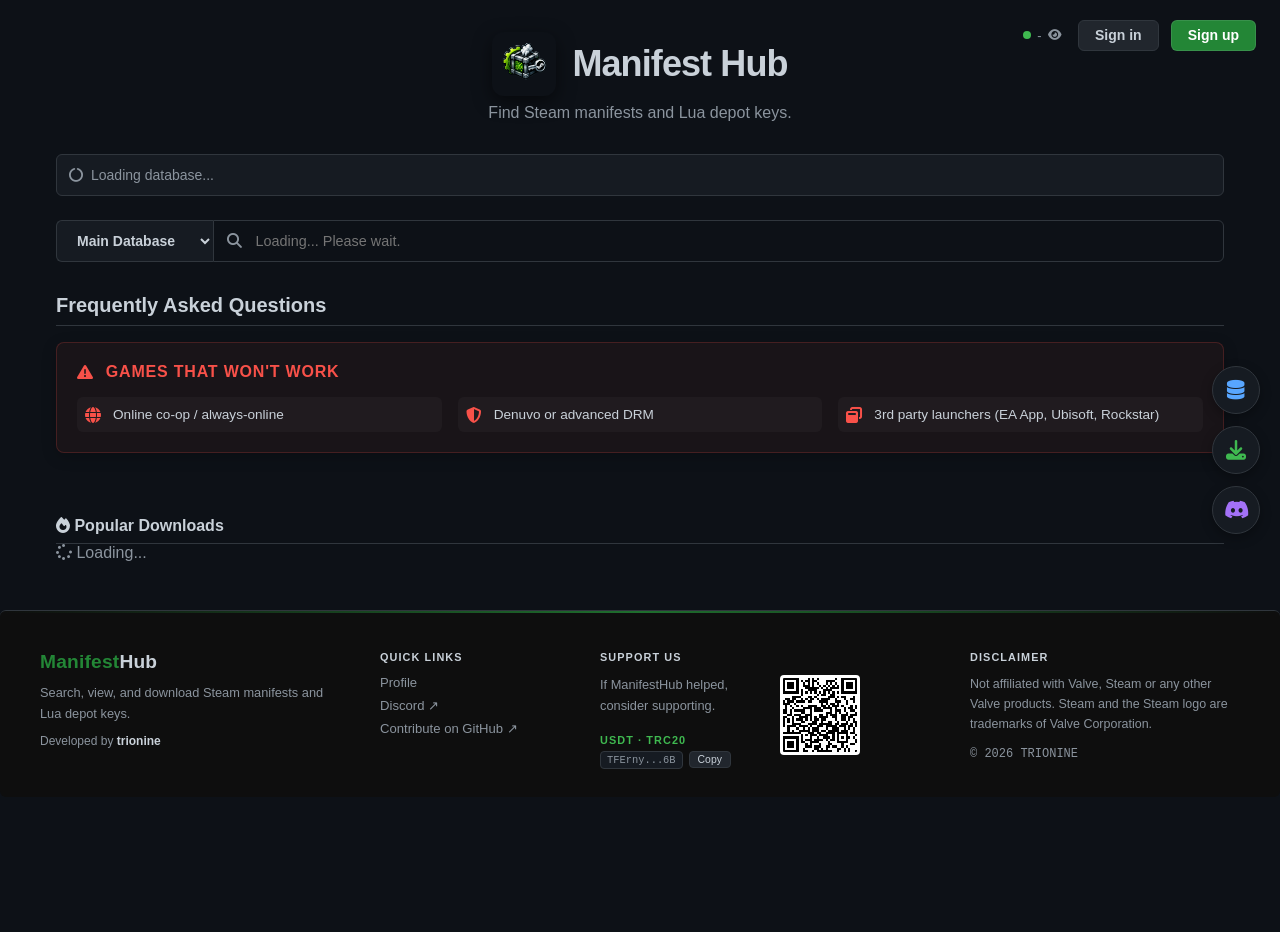
==== index.html @ 16bc909f "centralize Supabase configuration into config.js" ====
<!doctype html>
<html lang="en">

<head>
  <meta charset="UTF-8" />
  <meta name="viewport" content="width=device-width, initial-scale=1.0" />
  <title>ManifestHub - Steam Manifest &amp; Lua Generator</title>
  <link rel="icon" type="image/png" href="assets/favicon.png?v=1" />

  <!-- SEO Meta Tags -->
  <meta name="description"
    content="Search, view, and download Steam manifests and Lua depot keys. Quick and easy access to game manifest files for legacy archives and current databases." />
  <meta name="keywords"
    content="steam manifest, steam manifest download, steam depot keys, steam lua generator, manifest downloader, steam db, steam legacy archive, manifesthub" />
  <meta name="robots" content="index, follow" />
  <link rel="canonical" href="https://manifesthub.trionine.xyz/" />

  <!-- Open Graph / Facebook -->
  <meta property="og:type" content="website" />
  <meta property="og:url" content="https://manifesthub.trionine.xyz/" />
  <meta property="og:title" content="ManifestHub - Steam Manifest &amp; Lua Generator" />
  <meta property="og:description"
    content="Search, view, and download Steam manifests and Lua depot keys. Quick and easy access to game manifest files for legacy archives and current databases." />
  <meta property="og:image" content="https://manifesthub.trionine.xyz/assets/manifesthub.png" />
  <meta property="og:site_name" content="ManifestHub" />

  <!-- Twitter -->
  <meta property="twitter:card" content="summary_large_image" />
  <meta property="twitter:url" content="https://manifesthub.trionine.xyz/" />
  <meta property="twitter:title" content="ManifestHub - Steam Manifest &amp; Lua Generator" />
  <meta property="twitter:description"
    content="Search, view, and download Steam manifests and Lua depot keys. Quick and easy access to game manifest files." />
  <meta property="twitter:image" content="https://manifesthub.trionine.xyz/assets/manifesthub.png" />

  <!-- Structured Data (JSON-LD) -->
  <script type="application/ld+json">
    {
      "@context": "https://schema.org",
      "@type": "WebSite",
      "name": "ManifestHub",
      "url": "https://manifesthub.trionine.xyz/",
      "description": "Search, view, and download Steam manifests and Lua depot keys.",
      "potentialAction": {
        "@type": "SearchAction",
        "target": "https://manifesthub.trionine.xyz/?q={search_term_string}",
        "query-input": "required name=search_term_string"
      }
    }
    </script>
  <script src="https://cdn.tailwindcss.com"></script>
  <link rel="stylesheet" href="https://cdnjs.cloudflare.com/ajax/libs/font-awesome/6.4.0/css/all.min.css" />
  <link rel="stylesheet" href="css/base.css?v=1.0" />
  <link rel="stylesheet" href="css/components.css?v=1.0" />
  <link rel="stylesheet" href="css/layout.css?v=1.0" />
  <!-- Supabase CDN -->
  <script src="https://cdn.jsdelivr.net/npm/@supabase/supabase-js@2"></script>
</head>

<body class="bg-github-canvas text-github-fg">
  <!-- User Authentication Section (Fixed Top-Right) -->
  <div class="user-auth-fixed auth-bar">
    <div id="viewerCount" class="viewer-count" aria-label="Live viewers">
      <span class="viewer-dot" aria-hidden="true"></span>
      <span id="viewerCountNum">-</span>
      <i class="fa-solid fa-eye viewer-icon" aria-hidden="true"></i>
    </div>
    <div id="authSection">
      <button id="loginBtn" class="btn-secondary">Sign in</button>
      <button id="signupBtn" class="btn-primary">Sign up</button>
    </div>
  </div>

  <!-- ===== MODALS ===== -->

  <!-- Auth Modal -->
  <div id="authModal" class="modal-overlay hidden">
    <div class="auth-modal-wrapper">
      <button id="closeAuthModal" class="auth-close-btn">
        <i class="fas fa-times"></i>
      </button>

      <div class="auth-header">
        <img src="assets/mhub.png" alt="Logo" class="auth-logo" />
        <h2 id="authTitle" class="auth-title">Sign In</h2>
        <p class="auth-subtitle">Access your Manifest Hub account</p>
      </div>

      <form id="authForm">
        <div class="auth-input-group hidden" id="displayNameGroup">
          <i class="fas fa-user"></i>
          <input type="text" id="authDisplayName" class="auth-input" placeholder="Display name" />
        </div>
        <div class="auth-input-group">
          <i class="fas fa-envelope"></i>
          <input type="email" id="authEmail" class="auth-input" placeholder="Email address" required />
        </div>
        <div class="auth-input-group">
          <i class="fas fa-lock"></i>
          <input type="password" id="authPassword" class="auth-input" placeholder="Password" required />
        </div>
        <div id="forgotPasswordWrap" class="forgot-password-wrap">
          <button type="button" id="forgotPasswordBtn" class="forgot-password-btn">
            Forgot password?
          </button>
        </div>
        <button type="submit" id="authSubmitBtn" class="auth-submit-btn">
          Sign In
        </button>
        <div id="authError" class="hidden"></div>

        <div class="auth-form-divider">
          <span id="authSwitchText">Don't have an account?</span>
          <button type="button" id="authSwitchBtn">Sign Up</button>
        </div>
      </form>
    </div>
  </div>

  <!-- Disclaimer Modal -->
  <div id="disclaimerModal" class="modal-overlay hidden">
    <div class="modal-content modal-disclaimer">
      <div class="modal-disclaimer-content">
        <div class="modal-disclaimer-icon-wrapper">
          <i class="fas fa-balance-scale text-3xl modal-disclaimer-icon"></i>
        </div>
        <h2 class="text-2xl font-bold modal-disclaimer-heading">
          Disclaimer
        </h2>
      </div>
      <div class="text-left mb-8">
        <p class="modal-disclaimer-text">
          This website is for informational purposes only. We are not
          responsible for any consequences that may arise from using the
          provided data.
        </p>
      </div>
      <div class="modal-disclaimer-checkbox-wrapper">
        <input type="checkbox" id="dontShowAgain" />
        <label for="dontShowAgain">Don't show this again</label>
      </div>
      <button id="acceptDisclaimer" class="btn-primary">I Understand</button>
    </div>
  </div>

  <!-- Unsupported Game Modal -->
  <div id="unsupportedModal" class="modal-overlay hidden">
    <div class="modal-content modal-unsupported">
      <div class="mb-4 flex items-center gap-2 unsupported-icon">
        <i class="fas fa-exclamation-circle text-2xl"></i>
        <h2 class="text-xl font-bold text-github-fg">Unsupported Game</h2>
      </div>
      <div class="text-left mb-6">
        <p class="text-github-muted text-sm" id="unsupportedGameMessage"></p>
      </div>
      <button id="closeUnsupportedModal" class="btn-secondary w-full py-2 rounded font-semibold">
        Dismiss
      </button>
    </div>
  </div>

  <!-- Requested Game Modal -->
  <div id="requestedModal" class="modal-overlay hidden">
    <div class="modal-content modal-requested">
      <div class="mb-4 flex items-center gap-2 info-icon">
        <i class="fas fa-info-circle text-2xl"></i>
        <h2 class="text-xl font-bold text-github-fg">Already Requested</h2>
      </div>
      <div class="text-left mb-6">
        <p class="text-github-muted text-sm" id="requestedGameMessage"></p>
      </div>
      <button id="closeRequestedModal" class="btn-secondary w-full py-2 rounded font-semibold">
        Dismiss
      </button>
    </div>
  </div>

  <!-- ===== PAGE LAYOUT: CENTERED ===== -->
  <div class="page-wrapper">
    <!-- ===== CENTER: Main Content ===== -->
    <main>
      <header class="header-center">
        <div class="header-logo-wrapper">
          <img src="assets/mhub.png" alt="Manifest Hub Logo" class="header-logo" />
          <h1 class="header-title">Manifest Hub</h1>
        </div>
        <p class="header-subtitle">
          Find Steam manifests and Lua depot keys.
        </p>
      </header>

      <!-- Main Layout Wrapper -->
      <div class="w-full mt-6">
        <!-- Centered Main Content Area -->
        <div
          class="relative order-1 xl:order-none w-full max-w-[860px] xl:max-w-[750px] 2xl:max-w-[860px] mx-auto min-w-0">
          <!-- Status Box -->
          <div id="infoBox">
            <i class="fas fa-circle-notch fa-spin"></i>
            <span id="statusText">Loading database...</span>
          </div>

          <!-- Combined Search Bar -->
          <div class="search-container">
            <div class="search-bar-wrapper">
              <select id="searchEngineSelect" class="search-dropdown">
                <option value="database">Main Database</option>
                <option value="legacy">Legacy Archive</option>
              </select>
              <div class="search-input-wrapper">
                <div class="search-icon-wrapper">
                  <i class="fas fa-search" id="searchIcon"></i>
                </div>
                <input type="text" id="mainSearchInput" placeholder="Loading... Please wait." disabled
                  class="input-github search-input-combo" />
              </div>
              <button id="legacyCheckBtn" class="btn-primary">Check</button>
            </div>

            <!-- Database Search Results -->
            <div id="searchResults" class="search-results hidden"></div>

            <!-- Legacy Terminal Output -->
            <div id="legacyResultsSection" class="hidden">
              <div class="terminal-text">
                <pre id="legacyTerminalOutput"></pre>
              </div>
              <div id="legacyDownloadSection" class="hidden">
                <a id="legacyDownloadLink" class="btn-primary" download>
                  <i class="fas fa-download"></i>
                  Download Manifest
                </a>
              </div>
              <div id="legacyLuaSection" class="hidden">
                <div class="lua-suggestion-box">
                  <p class="lua-suggestion-text">
                    Lua keys are available in our database for this app.
                  </p>
                  <button id="legacyGenerateLuaBtn" class="btn-secondary">
                    Generate Lua Instead
                  </button>
                </div>
              </div>
              <div id="legacyNotFoundSection" class="hidden">
                <p class="error-text">
                  <i class="fas fa-exclamation-triangle"></i>Manifest not
                  found.
                </p>
              </div>
            </div>
          </div>

          <!-- Selected Game Panel -->
          <div id="selectedGamePanel" class="hidden">
            <div class="game-panel-header">
              <div class="game-info-wrapper">
                <img id="selectedGameIcon" src="" alt="" />
                <div>
                  <h2 id="selectedGameName"></h2>
                  <p id="selectedGameId"></p>
                </div>
              </div>
              <button id="downloadAllZipBtn" class="btn-primary">
                <i class="fas fa-file-archive"></i> Download All
              </button>
            </div>
            <div>
              <h3 class="files-section-header">Files</h3>
              <div id="availableFilesList"></div>
            </div>
          </div>

          <!-- FAQ Section -->
          <div class="faq-wrapper">
            <h2 class="faq-heading">Frequently Asked Questions</h2>

            <!-- Games that won't work notice -->
            <div class="warning-box">
              <div class="warning-title">
                <i class="fas fa-exclamation-triangle"></i>
                <span>Games that won't work</span>
              </div>
              <ul class="warning-list">
                <li>
                  <i class="fas fa-globe"></i>
                  <span>Online co-op / always-online</span>
                </li>
                <li>
                  <i class="fas fa-shield-alt"></i>
                  <span>Denuvo or advanced DRM</span>
                </li>
                <li>
                  <i class="fas fa-window-restore"></i>
                  <span>3rd party launchers (EA App, Ubisoft, Rockstar)</span>
                </li>
              </ul>
            </div>

            <div id="faqContainer">
              <!-- FAQ Items injected by JS -->
            </div>
          </div>

          <!-- Left Column: Popular Downloads (Sidebar) -->
          <aside id="trendingPanel"
            class="xl:absolute xl:right-[calc(100%+24px)] xl:top-0 w-full xl:w-[240px] shrink-0 bg-[#161b22] border border-[#30363d] rounded-lg p-4 mt-6 xl:mt-0">
            <h2 class="font-bold mb-4 flex items-center gap-2 trending-title">
              <i class="fas fa-fire text-orange-500"></i> Popular Downloads
            </h2>
            <div id="trendingGrid" class="flex flex-col gap-3">
              <div class="text-center py-8 trending-loading">
                <i class="fas fa-spinner fa-spin mr-2"></i> Loading...
              </div>
            </div>
          </aside>
        </div>
        <!-- End of Centered Main Content Area -->
      </div>
      <!-- End of Main Layout Wrapper -->
    </main>
  </div>

  <!-- ===== FLOATING SIDEBAR LINKS ===== -->
  <div class="floating-sidebar">
    <a href="https://steamdb.info/" target="_blank" class="floating-btn" title="SteamDB">
      <i class="fas fa-database"></i>
      <span class="btn-label">SteamDB</span>
    </a>
    <a href="https://www.steamtools.net/" target="_blank" class="floating-btn" title="SteamTools">
      <i class="fas fa-download"></i>
      <span class="btn-label">SteamTools</span>
    </a>
    <a href="https://discord.com/invite/x6AjUMngpF" target="_blank" class="floating-btn" title="Discord">
      <i class="fab fa-discord"></i>
      <span class="btn-label">Discord</span>
    </a>
  </div>

  <!-- Footer -->
  <footer class="site-footer">
    <div class="footer-inner">
      <div class="footer-brand">
        <div class="footer-logo">
          <span class="logo-tn">Manifest</span><span class="logo-tv">Hub</span>
        </div>
        <p class="footer-tagline">
          Search, view, and download Steam manifests and Lua depot keys.
        </p>
        <div class="footer-dev">
          Developed by
          <a href="https://trionine.xyz" target="_blank" rel="noopener noreferrer">trionine</a>
        </div>
      </div>
      <div class="footer-links">
        <div class="footer-col-label">Quick Links</div>
        <a href="profile.html">Profile</a>
        <!-- <a href="#faq">FAQ</a> -->
        <a href="https://discord.com/invite/x6AjUMngpF" target="_blank" rel="noopener noreferrer">Discord ↗</a>
        <a href="https://github.com/sadabx/ManifestHub" target="_blank" rel="noopener noreferrer">Contribute on GitHub
          ↗</a>
      </div>
      <div class="footer-donate">
        <div class="footer-col-label">Support Us</div>
        <div class="donate-flex-container">
          <div class="donate-text-side">
            <p class="footer-tagline donate-tagline">
              If ManifestHub helped, consider supporting.
            </p>
            <div class="donate-address">
              <span class="donate-network">USDT · TRC20</span>
              <div class="donate-row">
                <code class="donate-code">TFErny...6B</code>
                <button class="donate-copy" onclick="
                      navigator.clipboard
                        .writeText('TFErnymvTdBtw9g79QHfuRojjwwA6HEc6B')
                        .then(() => {
                          this.textContent = 'Copied!';
                          setTimeout(() => (this.textContent = 'Copy'), 2000);
                        })
                    ">
                  Copy
                </button>
              </div>
            </div>
          </div>
          <div class="donate-qr">
            <!-- SVG QR CODE -->
            <svg height="80" width="80" viewBox="0 0 33 33">
              <path fill="#FFFFFF" d="M0,0 h33v33H0z" shape-rendering="crispEdges"></path>
              <path fill="#000000"
                d="M0 0h7v1H0zM11 0h1v1H11zM13 0h1v1H13zM15 0h1v1H15zM23 0h1v1H23zM26,0 h7v1H26zM0 1h1v1H0zM6 1h1v1H6zM8 1h1v1H8zM10 1h2v1H10zM13 1h2v1H13zM19 1h4v1H19zM26 1h1v1H26zM32,1 h1v1H32zM0 2h1v1H0zM2 2h3v1H2zM6 2h1v1H6zM9 2h1v1H9zM11 2h1v1H11zM13 2h1v1H13zM15 2h1v1H15zM19 2h1v1H19zM21 2h1v1H21zM23 2h1v1H23zM26 2h1v1H26zM28 2h3v1H28zM32,2 h1v1H32zM0 3h1v1H0zM2 3h3v1H2zM6 3h1v1H6zM9 3h3v1H9zM13 3h1v1H13zM16 3h1v1H16zM18 3h1v1H18zM20 3h1v1H20zM22 3h1v1H22zM24 3h1v1H24zM26 3h1v1H26zM28 3h3v1H28zM32,3 h1v1H32zM0 4h1v1H0zM2 4h3v1H2zM6 4h1v1H6zM10 4h6v1H10zM17 4h1v1H17zM19 4h1v1H19zM21 4h4v1H21zM26 4h1v1H26zM28 4h3v1H28zM32,4 h1v1H32zM0 5h1v1H0zM6 5h1v1H6zM8 5h1v1H8zM11 5h4v1H11zM18 5h4v1H18zM26 5h1v1H26zM32,5 h1v1H32zM0 6h7v1H0zM8 6h1v1H8zM10 6h1v1H10zM12 6h1v1H12zM14 6h1v1H14zM16 6h1v1H16zM18 6h1v1H18zM20 6h1v1H20zM22 6h1v1H22zM24 6h1v1H24zM26,6 h7v1H26zM8 7h1v1H8zM15 7h1v1H15zM17 7h2v1H17zM21 7h2v1H21zM4 8h4v1H4zM11 8h2v1H11zM14 8h1v1H14zM20 8h3v1H20zM24 8h1v1H24zM26 8h2v1H26zM31 8h1v1H31zM1 9h2v1H1zM4 9h2v1H4zM8 9h1v1H8zM10 9h1v1H10zM12 9h2v1H12zM15 9h1v1H15zM17 9h4v1H17zM23 9h1v1H23zM27 9h1v1H27zM30 9h2v1H30zM0 10h1v1H0zM2 10h3v1H2zM6 10h4v1H6zM11 10h2v1H11zM16 10h4v1H16zM23 10h3v1H23zM28 10h1v1H28zM31 10h1v1H31zM0 11h3v1H0zM5 11h1v1H5zM17 11h1v1H17zM19 11h1v1H19zM21 11h2v1H21zM24 11h1v1H24zM28 11h1v1H28zM1 12h1v1H1zM3 12h1v1H3zM6 12h1v1H6zM8 12h1v1H8zM11 12h4v1H11zM17 12h2v1H17zM20 12h1v1H20zM22 12h3v1H22zM26 12h1v1H26zM30 12h1v1H30zM32,12 h1v1H32zM1 13h1v1H1zM4 13h1v1H4zM9 13h4v1H9zM14 13h3v1H14zM18 13h4v1H18zM23 13h1v1H23zM27 13h1v1H27zM29 13h2v1H29zM32,13 h1v1H32zM0 14h2v1H0zM3 14h1v1H3zM5 14h5v1H5zM12 14h1v1H12zM14 14h4v1H14zM21 14h1v1H21zM23 14h3v1H23zM27 14h1v1H27zM30 14h2v1H30zM0 15h2v1H0zM3 15h1v1H3zM8 15h2v1H8zM12 15h1v1H12zM19 15h3v1H19zM23 15h1v1H23zM25 15h1v1H25zM28 15h1v1H28zM32,15 h1v1H32zM2 16h2v1H2zM5 16h3v1H5zM10 16h3v1H10zM16 16h2v1H16zM19 16h1v1H19zM21 16h3v1H21zM26 16h3v1H26zM30,16 h3v1H30zM0 17h2v1H0zM4 17h1v1H4zM7 17h4v1H7zM12 17h1v1H12zM14 17h1v1H14zM16 17h4v1H16zM22 17h2v1H22zM26 17h2v1H26zM29 17h2v1H29zM0 18h1v1H0zM2 18h1v1H2zM4 18h1v1H4zM6 18h3v1H6zM10 18h1v1H10zM12 18h1v1H12zM14 18h2v1H14zM17 18h2v1H17zM23 18h1v1H23zM26 18h2v1H26zM29 18h1v1H29zM31 18h1v1H31zM0 19h1v1H0zM2 19h1v1H2zM4 19h1v1H4zM8 19h2v1H8zM13 19h2v1H13zM17 19h1v1H17zM20 19h2v1H20zM24 19h1v1H24zM28 19h1v1H28zM31,19 h2v1H31zM0 20h1v1H0zM4 20h4v1H4zM11 20h4v1H11zM16 20h6v1H16zM23 20h2v1H23zM26 20h3v1H26zM30 20h1v1H30zM32,20 h1v1H32zM0 21h1v1H0zM2 21h4v1H2zM7 21h4v1H7zM12 21h1v1H12zM15 21h3v1H15zM19 21h5v1H19zM25 21h3v1H25zM29 21h2v1H29zM32,21 h1v1H32zM2 22h1v1H2zM6 22h1v1H6zM9 22h1v1H9zM11 22h1v1H11zM13 22h3v1H13zM19 22h1v1H19zM22 22h3v1H22zM27 22h1v1H27zM29 22h1v1H29zM31 22h1v1H31zM2 23h1v1H2zM4 23h1v1H4zM7 23h5v1H7zM13 23h3v1H13zM17 23h2v1H17zM20 23h5v1H20zM26 23h3v1H26zM31 23h1v1H31zM0 24h8v1H0zM11 24h3v1H11zM15 24h2v1H15zM19 24h4v1H19zM24 24h5v1H24zM30 24h2v1H30zM8 25h1v1H8zM10 25h1v1H10zM12 25h3v1H12zM16 25h4v1H16zM22 25h1v1H22zM24 25h1v1H24zM28 25h1v1H28zM32,25 h1v1H32zM0 26h7v1H0zM8 26h1v1H8zM12 26h1v1H12zM15 26h1v1H15zM18 26h3v1H18zM22 26h1v1H22zM24 26h1v1H24zM26 26h1v1H26zM28 26h2v1H28zM31 26h1v1H31zM0 27h1v1H0zM6 27h1v1H6zM8 27h1v1H8zM10 27h3v1H10zM14 27h4v1H14zM19 27h1v1H19zM21 27h2v1H21zM24 27h1v1H24zM28 27h1v1H28zM32,27 h1v1H32zM0 28h1v1H0zM2 28h3v1H2zM6 28h1v1H6zM8 28h2v1H8zM12 28h4v1H12zM20 28h1v1H20zM24 28h5v1H24zM32,28 h1v1H32zM0 29h1v1H0zM2 29h3v1H2zM6 29h1v1H6zM10 29h1v1H10zM12 29h1v1H12zM16 29h1v1H16zM20 29h2v1H20zM26 29h1v1H26zM30 29h2v1H30zM0 30h1v1H0zM2 30h3v1H2zM6 30h1v1H6zM10 30h3v1H10zM14 30h3v1H14zM19 30h2v1H19zM22 30h2v1H22zM26 30h1v1H26zM28 30h1v1H28zM0 31h1v1H0zM6 31h1v1H6zM9 31h1v1H9zM14 31h2v1H14zM17 31h1v1H17zM19 31h1v1H19zM24 31h2v1H24zM27 31h1v1H27zM29 31h1v1H29zM0 32h7v1H0zM9 32h2v1H9zM13 32h1v1H13zM15 32h7v1H15zM24 32h1v1H24zM27 32h1v1H27zM29 32h1v1H29zM32,32 h1v1H32z"
                shape-rendering="crispEdges"></path>
            </svg>
          </div>
        </div>
      </div>
      <div class="footer-meta">
        <div class="footer-col-label">Disclaimer</div>
        <p class="footer-note">
          Not affiliated with Valve, Steam or any other Valve products. Steam
          and the Steam logo are trademarks of Valve Corporation.
        </p>
        <div class="footer-copy">© 2026 TRIONINE</div>
      </div>
    </div>
  </footer>

  <script src="https://cdnjs.cloudflare.com/ajax/libs/jszip/3.10.1/jszip.min.js"></script>
  <script src="js/utils.js?v=1.0"></script>
  <script src="js/config.js"></script>
  <script src="js/script.js?v=1.0"></script>
</body>

</html>
---- css/base.css ----
@import url('https://fonts.googleapis.com/css2?family=Inter:wght@400;500;600;700&display=swap');

* {
  box-sizing: border-box;
  margin: 0;
  padding: 0;
}

body {
  font-family: -apple-system, BlinkMacSystemFont, "Segoe UI", "Noto Sans", Helvetica, Arial, sans-serif, "Apple Color Emoji", "Segoe UI Emoji";
  background-color: #0d1117;
  color: #c9d1d9;
  min-height: 100vh;
  margin: 0;
  padding: 0;
}

/* GitHub Typography & Colors */
.text-github-fg {
  color: #c9d1d9;
}

.text-github-muted {
  color: #8b949e;
}

.bg-github-canvas {
  background-color: #0d1117;
}

.bg-github-subtle {
  background-color: #161b22;
}

.border-github {
  border-color: #30363d;
}

.btn-primary {
  background-color: #238636;
  color: #ffffff;
  border: 1px solid rgba(240, 246, 252, 0.1);
}

.btn-primary:hover {
  background-color: #2ea043;
}

.btn-secondary {
  background-color: #21262d;
  color: #c9d1d9;
  border: 1px solid rgba(240, 246, 252, 0.1);
}

.btn-secondary:hover {
  background-color: #30363d;
}

.input-github {
  background-color: #0d1117;
  border: 1px solid #30363d;
  color: #c9d1d9;
  border-radius: 6px;
  transition: border-color 0.2s, box-shadow 0.2s;
}

.input-github:focus {
  border-color: #58a6ff;
  box-shadow: 0 0 0 3px rgba(88, 166, 255, 0.3);
  outline: none;
}
/* view count */
@keyframes pulse {
  0%, 100% { opacity: 1; }
  50% { opacity: 0.4; }
}

/* Auth bar */
.auth-bar {
  display: flex;
  align-items: center;
  gap: 1rem;
}

/* Viewer count */
.viewer-count {
  display: flex;
  align-items: center;
  gap: 0.4rem;
  font-size: 0.8rem;
  color: #8b949e;
}

.viewer-dot {
  width: 8px;
  height: 8px;
  background: #3fb950;
  border-radius: 50%;
  display: inline-block;
  animation: pulse 2s infinite;
}

.viewer-icon {
  font-size: 0.75rem;
}

/* Resend confirmation button */
.resend-confirm-btn {
  background: none;
  border: none;
  color: #58a6ff;
  cursor: pointer;
  font-weight: 600;
  padding: 0;
  text-decoration: underline;
}

.resend-confirm-btn:hover {
  color: #79c0ff;
}
---- css/components.css ----
/* Modals */
.modal-overlay {
  position: fixed;
  top: 0;
  left: 0;
  width: 100%;
  height: 100%;
  background: rgba(1, 4, 9, 0.8);
  display: flex;
  justify-content: center;
  align-items: center;
  z-index: 1000;
  backdrop-filter: blur(2px);
}

.modal-content {
  background-color: #161b22;
  border: 1px solid #30363d;
  border-radius: 6px;
  padding: 1.5rem;
  max-width: 500px;
  width: 90%;
  box-shadow: 0 8px 24px rgba(1, 4, 9, 0.9);
}

.unsupported-icon {
  color: #f85149;
}

.info-icon {
  color: #58a6ff;
}

/* Warning Box (GAMES THAT WON'T WORK) */
.warning-box {
  background: rgba(248, 81, 73, 0.05);
  border: 1px solid rgba(248, 81, 73, 0.2);
  padding: 1.25rem;
  border-radius: 8px;
  margin-bottom: 2rem;
  box-shadow: 0 4px 15px rgba(0, 0, 0, 0.2);
}

.warning-title {
  color: #f85149;
  font-weight: 700;
  font-size: 1rem;
  margin-bottom: 1rem;
  display: flex;
  align-items: center;
  gap: 0.75rem;
  text-transform: uppercase;
  letter-spacing: 0.05em;
}

.warning-list {
  list-style: none;
  padding: 0;
  margin: 0;
  display: grid;
  grid-template-columns: repeat(auto-fit, minmax(200px, 1fr));
  gap: 1rem;
}

.warning-list li {
  display: flex;
  align-items: flex-start;
  gap: 0.75rem;
  font-size: 0.85rem;
  color: #c9d1d9;
  line-height: 1.4;
  padding: 0.5rem;
  background: rgba(255, 255, 255, 0.03);
  border-radius: 6px;
  transition: background 0.2s;
}

.warning-list li:hover {
  background: rgba(248, 81, 73, 0.1);
}

.warning-list i {
  color: #f85149;
  font-size: 1rem;
  margin-top: 0.1rem;
}

/* Search Results */
.search-results {
  max-height: 400px;
  overflow-y: auto;
  border: 1px solid #30363d;
  border-radius: 6px;
  background-color: #161b22;
  margin-top: 0.5rem;
}

.result-item {
  display: flex;
  align-items: center;
  gap: 1rem;
  padding: 0.75rem;
  border-bottom: 1px solid #30363d;
  transition: background 0.2s;
  cursor: pointer;
}

.result-item:last-child {
  border-bottom: none;
}

.result-item:hover {
  background-color: #21262d;
}

.result-img {
  width: 120px;
  height: 45px;
  object-fit: cover;
  border-radius: 4px;
  background: #0d1117;
  border: 1px solid #30363d;
}

.result-info {
  flex: 1;
}

.result-info strong {
  display: block;
  font-size: 0.95rem;
  margin-bottom: 0.25rem;
  color: #c9d1d9;
}

.result-sub {
  font-size: 0.75rem;
  color: #8b949e;
  display: flex;
  gap: 0.5rem;
  flex-wrap: wrap;
}

.badge {
  font-size: 0.65rem;
  padding: 0.15rem 0.5rem;
  border-radius: 2em;
  font-weight: 600;
  border: 1px solid transparent;
}

.badge-game {
  background: transparent;
  color: #3fb950;
  border-color: rgba(63, 185, 80, 0.4);
}

.badge-dlc {
  background: transparent;
  color: #d29922;
  border-color: rgba(210, 153, 34, 0.4);
}

.badge-software {
  background: transparent;
  color: #a371f7;
  border-color: rgba(163, 113, 247, 0.4);
}

.badge-depot {
  background: transparent;
  color: #58a6ff;
  border-color: rgba(88, 166, 255, 0.4);
}

.no-results {
  text-align: center;
  color: #8b949e;
  padding: 2rem;
}

.hidden {
  display: none !important;
}

/* File Items */
.file-item {
  background-color: #161b22;
  border: 1px solid #30363d;
  border-radius: 6px;
  padding: 0.75rem 1rem;
  display: flex;
  align-items: center;
  justify-content: space-between;
  margin-bottom: 0.5rem;
}

.file-info {
  display: flex;
  align-items: center;
  gap: 0.75rem;
}

.file-icon {
  font-size: 1.25rem;
  color: #8b949e;
}

.file-details {
  display: flex;
  flex-direction: column;
}

.file-name {
  font-size: 0.85rem;
  font-weight: 600;
  color: #58a6ff;
}

.file-meta {
  font-size: 0.75rem;
  color: #8b949e;
}

.download-btn {
  background-color: #21262d;
  color: #c9d1d9;
  border: 1px solid rgba(240, 246, 252, 0.1);
  padding: 0.25rem 0.75rem;
  border-radius: 6px;
  font-size: 0.75rem;
  font-weight: 600;
  text-decoration: none;
  transition: background-color 0.2s, border-color 0.2s;
  cursor: pointer;
}

.download-btn:hover {
  background-color: #30363d;
  border-color: #8b949e;
}

/* Terminal Output (Legacy check) */
.terminal-text {
  font-family: ui-monospace, SFMono-Regular, SF Mono, Menlo, Consolas, Liberation Mono, monospace;
  background-color: #0d1117;
  border: 1px solid #30363d;
  border-radius: 6px;
  padding: 1rem;
}

/* FAQ Accordion */
.faq-item {
  border: 1px solid #30363d;
  border-radius: 6px;
  margin-bottom: 0.5rem;
  background-color: #161b22;
}

.faq-question {
  padding: 1rem;
  cursor: pointer;
  display: flex;
  justify-content: space-between;
  align-items: center;
  font-weight: 600;
  color: #c9d1d9;
}

.faq-question:hover {
  background-color: #21262d;
}

.faq-answer {
  padding: 0 1rem 1rem 1rem;
  color: #8b949e;
  font-size: 0.9rem;
  line-height: 1.5;
  display: none;
  border-top: 1px solid #30363d;
  padding-top: 1rem;
}

.faq-answer.open {
  display: block;
}

/* Auth Modal Premium Styles */
.auth-modal-wrapper {
  background: linear-gradient(145deg, #161b22, #0d1117);
  border: 1px solid #30363d;
  border-radius: 12px;
  padding: 2.5rem;
  box-shadow: 0 16px 40px rgba(0, 0, 0, 0.6), inset 0 1px 0 rgba(255, 255, 255, 0.05);
  position: relative;
  overflow: hidden;
  max-width: 420px;
  width: 90%;
}

.auth-modal-wrapper::before {
  content: '';
  position: absolute;
  top: 0;
  left: 0;
  right: 0;
  height: 4px;
  background: linear-gradient(90deg, #58a6ff, #3fb950);
}

.auth-header {
  text-align: center;
  margin-bottom: 2rem;
}

.auth-logo {
  width: 72px;
  height: 72px;
  border-radius: 14px;
  margin: 0 auto 1rem;
  box-shadow: 0 6px 18px rgba(0, 0, 0, 0.4);
  display: block;
}

.auth-title {
  font-size: 1.5rem;
  font-weight: 800;
  color: #c9d1d9;
  letter-spacing: -0.025em;
  margin-bottom: 0.25rem;
}

.auth-subtitle {
  font-size: 0.875rem;
  color: #8b949e;
}

.auth-input-group {
  position: relative;
  margin-bottom: 1.25rem;
}

.auth-input-group i {
  position: absolute;
  left: 1rem;
  top: 50%;
  transform: translateY(-50%);
  color: #8b949e;
  font-size: 1rem;
  pointer-events: none;
  transition: color 0.3s;
}

.auth-input {
  width: 100%;
  padding: 0.75rem 1rem 0.75rem 2.75rem;
  background-color: #0d1117;
  border: 1px solid #30363d;
  color: #c9d1d9;
  border-radius: 8px;
  font-size: 0.95rem;
  transition: all 0.3s ease;
}

.auth-input:focus {
  border-color: #58a6ff;
  box-shadow: 0 0 0 3px rgba(88, 166, 255, 0.2);
  outline: none;
}

.auth-input-group:focus-within i {
  color: #58a6ff;
}

.auth-submit-btn {
  width: 100%;
  padding: 0.75rem;
  border-radius: 6px;
  font-weight: 600;
  font-size: 1rem;
  background-color: #238636;
  color: #ffffff;
  border: 1px solid rgba(240, 246, 252, 0.1);
  box-shadow: 0 1px 0 rgba(27, 31, 36, 0.1);
  transition: background-color 0.2s cubic-bezier(0.3, 0, 0.5, 1);
  cursor: pointer;
  margin-top: 0.5rem;
}

.auth-submit-btn:hover {
  background-color: #2ea043;
  border-color: rgba(240, 246, 252, 0.1);
}

.auth-submit-btn:active {
  background-color: #238636;
  box-shadow: inset 0 1px 0 rgba(0, 0, 0, 0.2);
}

.auth-close-btn {
  position: absolute;
  top: 1rem;
  right: 1rem;
  background: none;
  border: none;
  color: #8b949e;
  font-size: 1.25rem;
  cursor: pointer;
  transition: color 0.2s;
}

.auth-close-btn:hover {
  color: #c9d1d9;
}


/* Dropdown */
.search-dropdown {
  background-color: #161b22;
  border: 1px solid #30363d;
  border-right: none;
  color: #c9d1d9;
  border-top-left-radius: 6px;
  border-bottom-left-radius: 6px;
  padding: 0 1rem;
  outline: none;
  font-weight: 600;
}

.search-input-wrapper {
  position: relative;
  flex: 1;
  display: flex;
  align-items: stretch;
}

.search-icon-wrapper {
  position: absolute;
  left: 0.85rem;
  top: 0;
  bottom: 0;
  display: flex;
  align-items: center;
  justify-content: center;
  pointer-events: none;
  z-index: 10;
}

#searchIcon {
  color: #8b949e;
  font-size: 0.95rem;
  display: block;
}

.search-input-combo {
  width: 100%;
  padding: 0.6rem 0.75rem 0.6rem 2.6rem !important;
  font-size: 0.9rem;
  border-top-left-radius: 0;
  border-bottom-left-radius: 0;
}

.top-nav {
  background-color: #010409;
  padding: 0.75rem 1.25rem;
  border-bottom: 1px solid #30363d;
}

/* User dropdown */
.user-dropdown {
  position: absolute;
  right: 0;
  top: calc(100% + 6px);
  background-color: #161b22;
  border: 1px solid #30363d;
  border-radius: 6px;
  min-width: 210px;
  box-shadow: 0 8px 24px rgba(1, 4, 9, 0.9);
  z-index: 999;
  overflow: hidden;
}

/* Floating Sidebar */
.floating-sidebar {
  position: fixed;
  right: 1.25rem;
  top: 50%;
  transform: translateY(-50%);
  display: flex;
  flex-direction: column;
  gap: 0.75rem;
  z-index: 1000;
}

.floating-btn {
  display: flex;
  align-items: center;
  justify-content: center;
  width: 48px;
  height: 48px;
  background-color: #161b22;
  border: 1px solid #30363d;
  border-radius: 50%;
  color: #c9d1d9;
  text-decoration: none;
  transition: all 0.3s cubic-bezier(0.4, 0, 0.2, 1);
  position: relative;
  box-shadow: 0 4px 12px rgba(0, 0, 0, 0.3);
  overflow: hidden;
}

.floating-btn i {
  font-size: 1.25rem;
  transition: transform 0.3s;
}


.floating-btn:hover {
  width: 140px;
  border-radius: 30px;
  background-color: #21262d;
  border-color: #8b949e;
  justify-content: flex-start;
  padding-left: 1.1rem;
}

.floating-btn:hover i {
  transform: scale(1.1);
}


.btn-label {
  max-width: 0;
  opacity: 0;
  overflow: hidden;
  white-space: nowrap;
  font-weight: 600;
  font-size: 0.875rem;
  transition: max-width 0.3s, opacity 0.2s;
  pointer-events: none;
}

.floating-btn:hover .btn-label {
  max-width: 100px;
  opacity: 1;
  margin-left: 0.5rem;
}


/* Mobile: move to bottom right corner or bottom bar */
@media (max-width: 768px) {
  .floating-sidebar {
    top: auto;
    bottom: 1.5rem;
    right: 1.5rem;
    transform: none;
    gap: 0.5rem;
  }

  .floating-btn:hover {
    width: 48px;
    padding-left: 0;
    justify-content: center;
  }

  .floating-btn:hover i {
    margin-right: 0;
  }

  .btn-label {
    display: none;
  }
}

/* User Auth Fixed Corner */

/* Icon colors for floating sidebar */
.floating-btn .fa-database {
  color: #58a6ff;
}

.floating-btn .fa-download {
  color: #3fb950;
}

.floating-btn .fa-discord {
  color: #a371f7;
}

.user-auth-fixed {
  position: fixed;
  top: 1.25rem;
  right: 1.5rem;
  z-index: 1001;
}

#authSection {
  display: flex;
  gap: 0.75rem;
  align-items: center;
}

#authSection .btn-primary,
#authSection .btn-secondary {
  padding: 0.4rem 1rem;
  border-radius: 6px;
  font-size: 0.875rem;
  font-weight: 600;
  transition: background-color 0.2s, border-color 0.2s, box-shadow 0.2s;
  cursor: pointer;
  border: 1px solid #30363d;
  box-shadow: 0 1px 0 rgba(27, 31, 36, 0.1);
}

#authSection .btn-primary {
  background-color: #238636;
  color: #ffffff;
  border-color: rgba(240, 246, 252, 0.1);
}

#authSection .btn-primary:hover {
  background-color: #2ea043;
}

#authSection .btn-secondary {
  background-color: #21262d;
  color: #c9d1d9;
}

#authSection .btn-secondary:hover {
  background-color: #30363d;
  border-color: #8b949e;
}

#authSection .btn-primary:active,
#authSection .btn-secondary:active {
  transform: translateY(0);
  box-shadow: inset 0 1px 0 rgba(0, 0, 0, 0.2);
}

/* User Profile Button in authSection */
#userMenuBtn {
  box-shadow: 0 4px 12px rgba(0, 0, 0, 0.4);
  transition: transform 0.2s;
}

#userMenuBtn:hover {
  transform: translateY(-1px);
  background-color: #30363d !important;
}

/* Auth Modal Styles */
.forgot-password-wrap {
  text-align: right;
  margin-top: -0.5rem;
  margin-bottom: 1rem;
  font-size: 0.8rem;
}

.forgot-password-btn {
  background: none;
  border: none;
  color: #58a6ff;
  cursor: pointer;
  padding: 0;
}

.forgot-password-btn:hover {
  text-decoration: underline;
}

/* Sidebar Trending / Popular Downloads */
.trending-title {
  color: #c9d1d9;
  font-size: 1rem;
  border-bottom: 1px solid #30363d;
  padding-bottom: 0.5rem;
  margin-top: 0;
}

.trending-loading {
  color: #8b949e;
}

/* Footer Tagline */
.donate-tagline {
  margin-bottom: 8px;
}
---- css/layout.css ----
/* ===== LAYOUT UTILITIES ===== */
.page-wrapper {
  max-width: 1200px;
  margin: 2rem auto;
  padding: 0 1rem;
  position: relative;
}

.header-center {
  text-align: center;
  margin-bottom: 2rem;
}

.header-logo-wrapper {
  display: flex;
  align-items: center;
  justify-content: center;
  gap: 1rem;
  margin-bottom: 0.5rem;
}

.header-logo {
  width: 64px;
  height: 64px;
  border-radius: 12px;
  box-shadow: 0 6px 18px rgba(0, 0, 0, 0.5);
}

.header-title {
  font-size: 2.25rem;
  font-weight: 800;
  letter-spacing: -0.025em;
  margin: 0;
}

.header-subtitle {
  color: #8b949e;
}

/* ===== STATUS BOX ===== */
#infoBox {
  background-color: #161b22;
  border: 1px solid #30363d;
  border-radius: 6px;
  padding: 0.75rem;
  margin-bottom: 1.5rem;
  font-size: 0.875rem;
  display: flex;
  align-items: center;
  color: #8b949e;
}

#infoBox i {
  margin-right: 0.5rem;
}

/* ===== SEARCH CONTAINER ===== */
.search-container {
  margin-bottom: 2rem;
}

.search-bar-wrapper {
  display: flex;
  align-items: stretch;
  height: 42px;
}

#searchEngineSelect {
  font-size: 0.875rem;
}

#legacyCheckBtn {
  padding: 0 1rem;
  border-radius: 0 6px 6px 0;
  display: none;
  font-weight: 600;
  font-size: 0.875rem;
  white-space: nowrap;
}

/* ===== LEGACY RESULTS SECTION ===== */
#legacyResultsSection {
  margin-top: 1rem;
}

#legacyTerminalOutput {
  color: #3fb950;
  overflow-x: auto;
  white-space: pre-wrap;
  font-size: 0.875rem;
  margin: 0;
}

#legacyDownloadSection {
  text-align: center;
  margin-top: 1rem;
}

#legacyDownloadLink {
  display: inline-block;
  padding: 0.5rem 1rem;
  border-radius: 6px;
  font-size: 0.875rem;
  font-weight: 600;
  text-decoration: none;
}

#legacyDownloadLink i {
  margin-right: 0.5rem;
}

#legacyLuaSection {
  text-align: center;
  margin-top: 1rem;
}

.lua-suggestion-box {
  border: 1px solid rgba(63, 185, 80, 0.3);
  background: rgba(63, 185, 80, 0.1);
  padding: 1rem;
  border-radius: 6px;
}

.lua-suggestion-text {
  font-size: 0.875rem;
  margin-bottom: 0.75rem;
  color: #3fb950;
}

#legacyGenerateLuaBtn {
  padding: 0.25rem 0.75rem;
  font-size: 0.875rem;
  border-radius: 6px;
}

#legacyNotFoundSection {
  margin-top: 1rem;
  text-align: center;
}

.error-text {
  color: #f85149;
  font-size: 0.875rem;
}

.error-text i {
  margin-right: 0.5rem;
}

/* ===== SELECTED GAME PANEL ===== */
#selectedGamePanel {
  margin-bottom: 2rem;
  border: 1px solid #30363d;
  background-color: #161b22;
  border-radius: 6px;
  padding: 1rem;
}

.game-panel-header {
  display: flex;
  align-items: center;
  justify-content: space-between;
  margin-bottom: 1rem;
  padding-bottom: 1rem;
  border-bottom: 1px solid #30363d;
  flex-wrap: wrap;
  gap: 0.75rem;
}

.game-info-wrapper {
  display: flex;
  align-items: center;
  gap: 0.75rem;
}

#selectedGameIcon {
  width: 3rem;
  height: 3rem;
  border-radius: 4px;
  border: 1px solid #30363d;
  background-color: #0d1117;
}

#selectedGameName {
  font-size: 1.1rem;
  font-weight: 700;
}

#selectedGameId {
  color: #8b949e;
  font-size: 0.875rem;
}

#downloadAllZipBtn {
  padding: 0.25rem 0.75rem;
  font-size: 0.875rem;
  border-radius: 6px;
  display: flex;
  align-items: center;
  gap: 0.5rem;
}

.files-section-header {
  font-size: 0.875rem;
  font-weight: 600;
  color: #8b949e;
  margin-bottom: 0.75rem;
}

#availableFilesList {
  display: flex;
  flex-direction: column;
  gap: 0.5rem;
}

/* ===== FAQ SECTION ===== */
.faq-wrapper {
  margin-bottom: 2rem;
  margin-top: 2rem;
}

.faq-heading {
  font-size: 1.25rem;
  font-weight: 700;
  margin-bottom: 1rem;
  padding-bottom: 0.5rem;
  border-bottom: 1px solid #30363d;
  display: flex;
  align-items: center;
  gap: 0.5rem;
}

.faq-heading .fa-question-circle {
  color: #58a6ff;
}

#faqContainer {
  display: flex;
  flex-direction: column;
  gap: 0.5rem;
}

/* ===== MODAL STYLES ===== */
.modal-disclaimer {
  border: 1px solid rgba(210, 153, 34, 0.3);
  max-width: 450px;
}

.modal-disclaimer-content {
  text-align: center;
  margin-bottom: 1.5rem;
}

.modal-disclaimer-icon-wrapper {
  background: rgba(210, 153, 34, 0.1);
  width: 60px;
  height: 60px;
  border-radius: 50%;
  display: flex;
  align-items: center;
  justify-content: center;
  margin: 0 auto 1rem;
}

.modal-disclaimer-icon {
  color: #d29922;
}

.modal-disclaimer-heading {
  color: #c9d1d9;
}

.modal-disclaimer-text {
  color: #8b949e;
  line-height: 1.6;
  font-size: 0.95rem;
  text-align: center;
}

.modal-disclaimer-checkbox-wrapper {
  display: flex;
  align-items: center;
  justify-content: center;
  gap: 0.5rem;
  margin-bottom: 1.5rem;
  color: #8b949e;
  font-size: 0.85rem;
}

#dontShowAgain {
  cursor: pointer;
  accent-color: #238636;
}

#dontShowAgain+label {
  cursor: pointer;
  user-select: none;
}

#acceptDisclaimer {
  width: 100%;
  padding: 0.75rem;
  border-radius: 6px;
  font-weight: 700;
  font-size: 1rem;
  box-shadow: 0 4px 12px rgba(35, 134, 54, 0.3);
}

.modal-unsupported {
  border: 1px solid #f85149;
}

.modal-requested {
  border: 1px solid #58a6ff;
}

/* ===== AUTH FORM STYLES ===== */
#authError {
  color: #f85149;
  font-size: 0.875rem;
  margin-top: 1rem;
  text-align: center;
}

.auth-form-divider {
  margin-top: 1.5rem;
  text-align: center;
  font-size: 0.875rem;
  color: #8b949e;
}

#authSwitchBtn {
  background: none;
  border: none;
  color: #58a6ff;
  font-weight: 600;
  cursor: pointer;
  padding: 0 0.25rem;
}

/* ===== FOOTER ===== */
.site-footer {
  background: #0e0e0e;
  border-top: 1px solid #30363d;
  padding: 40px 20px 28px;
  margin-top: 48px;
  position: relative;
  font-size: 0.8rem;
  color: #8b949e;
  border-radius: 6px;
}

.site-footer::before {
  content: '';
  position: absolute;
  top: 0;
  left: 0;
  right: 0;
  height: 2px;
  background: linear-gradient(90deg, transparent, #238636, transparent);
  opacity: 0.8;
}

.footer-inner {
  max-width: 1200px;
  margin: 0 auto;
  display: grid;
  grid-template-columns: 2fr 1.2fr 2.2fr 1.8fr;
  gap: 40px;
  align-items: start;
}

/* Donate column */
.footer-donate {
  display: flex;
  flex-direction: column;
  gap: 8px;
}

.donate-flex-container {
  display: flex;
  gap: 10px;
  align-items: flex-start;
}

.donate-text-side {
  display: flex;
  flex-direction: column;
  gap: 8px;
  max-width: 170px;
}

.donate-qr svg {
  width: 80px;
  height: 80px;
  border-radius: 4px;
  padding: 3px;
  background: white;
  display: block;
}

.donate-network {
  font-size: 0.68rem;
  font-weight: 700;
  text-transform: uppercase;
  letter-spacing: 0.1em;
  color: #3fb950;
}

.donate-row {
  display: flex;
  align-items: center;
  gap: 6px;
  margin-top: 4px;
}

.donate-code {
  font-size: 0.65rem;
  color: #8b949e;
  font-family: monospace;
  background: #161b22;
  padding: 2px 6px;
  border-radius: 4px;
  border: 1px solid #30363d;
}

.donate-copy {
  font-size: 0.65rem;
  background: #21262d;
  border: 1px solid #30363d;
  color: #c9d1d9;
  padding: 2px 8px;
  border-radius: 4px;
  cursor: pointer;
  transition: background 0.15s;
  white-space: nowrap;
}

.donate-copy:hover {
  background: #30363d;
}

/* Brand column */
.footer-brand {
  display: flex;
  flex-direction: column;
  gap: 10px;
}

.footer-logo {
  display: flex;
  align-items: baseline;
  font-size: 1.2rem;
  font-weight: 700;
  letter-spacing: 0.01em;
}

.footer-logo .logo-tn {
  color: #238636;
}

.footer-logo .logo-tv {
  color: #c9d1d9;
}

.footer-tagline {
  font-size: 0.8rem;
  color: #8b949e;
  line-height: 1.6;
}

.footer-dev {
  font-size: 0.75rem;
  color: #8b949e;
}

.footer-dev a {
  color: #c9d1d9;
  text-decoration: none;
  font-weight: 600;
  transition: color 0.15s;
}

.footer-dev a:hover {
  color: #238636;
}

/* Link columns */
.footer-links,
.footer-meta {
  display: flex;
  flex-direction: column;
  gap: 8px;
}

.footer-col-label {
  font-size: 0.68rem;
  font-weight: 700;
  text-transform: uppercase;
  letter-spacing: 0.1em;
  color: #c9d1d9;
  margin-bottom: 4px;
}

.footer-links a {
  font-size: 0.82rem;
  color: #8b949e;
  text-decoration: none;
  transition: color 0.15s;
  width: fit-content;
}

.footer-links a:hover {
  color: #c9d1d9;
  text-decoration: none;
}

.footer-note {
  font-size: 0.78rem;
  color: #8b949e;
  line-height: 1.6;
}

.footer-copy {
  font-size: 0.75rem;
  color: #8b949e;
  font-family: monospace;
  margin-top: 4px;
}

/* Footer mobile */
@media (max-width: 768px) {
  .footer-inner {
    grid-template-columns: 1fr 1fr;
    gap: 32px;
  }

  .footer-brand {
    grid-column: 1 / -1;
  }
}

@media (max-width: 480px) {
  .footer-inner {
    grid-template-columns: 1fr;
    gap: 24px;
  }
  .donate-flex-container {
    flex-wrap: wrap;
    gap: 12px;
  }
}

@media (max-width: 768px) {
  body {
    overflow-x: hidden;
    padding-bottom: 6rem;
  }

  .page-wrapper {
    margin: 1rem auto 2rem;
    padding: 0 0.75rem;
  }

  .header-center {
    margin-bottom: 1.25rem;
  }

  .header-logo-wrapper {
    flex-direction: column;
    gap: 0.65rem;
  }

  .header-logo {
    width: 72px;
    height: 72px;
  }

  .header-title {
    font-size: 1.8rem;
  }

  .header-subtitle {
    font-size: 0.95rem;
  }

  .user-auth-fixed {
    position: static;
    margin: 0.75rem 0.75rem 0;
    display: flex;
    justify-content: center;
    z-index: 10;
  }

  #authSection {
    width: 100%;
    justify-content: center;
    flex-wrap: wrap;
  }

  #authSection .btn-primary,
  #authSection .btn-secondary {
    flex: 1 1 8rem;
    min-width: 7rem;
    justify-content: center;
  }

  #infoBox {
    align-items: flex-start;
    gap: 0.5rem;
    line-height: 1.4;
  }

  .search-bar-wrapper {
    flex-direction: column;
    height: auto;
    gap: 0.75rem;
  }

  .search-dropdown {
    width: 100%;
    min-height: 42px;
    border-right: 1px solid #30363d;
    border-radius: 6px;
  }

  .search-input-wrapper {
    width: 100%;
  }

  .search-input-combo {
    border-radius: 6px;
  }

  #legacyCheckBtn {
    width: 100%;
    border-radius: 6px;
    padding: 0.75rem 1rem;
  }

  .search-results {
    max-height: 320px;
  }

  .result-item {
    flex-direction: column;
    align-items: stretch;
  }

  .result-img {
    width: 100%;
    height: auto;
    aspect-ratio: 16 / 9;
  }

  .result-sub {
    gap: 0.35rem;
  }

  #selectedGamePanel {
    padding: 0.85rem;
  }

  .game-panel-header {
    align-items: stretch;
  }

  .game-info-wrapper {
    width: 100%;
  }

  #downloadAllZipBtn {
    width: 100%;
    justify-content: center;
  }

  .file-item {
    flex-direction: column;
    align-items: stretch;
  }

  .file-info {
    width: 100%;
  }

  .download-btn {
    width: 100%;
    text-align: center;
    padding: 0.6rem 0.85rem;
  }

  .warning-list {
    grid-template-columns: 1fr;
  }

  .warning-list li {
    padding: 0.75rem;
  }

  .auth-modal-wrapper,
  .modal-content {
    width: calc(100vw - 1.5rem);
    max-width: 100%;
    padding: 1.25rem;
  }

  .auth-modal-wrapper {
    border-radius: 10px;
  }

  .modal-overlay {
    padding: 0.75rem;
  }

  .floating-sidebar {
    left: 50%;
    right: auto;
    top: auto;
    bottom: calc(0.9rem + env(safe-area-inset-bottom));
    transform: translateX(-50%);
    flex-direction: row;
    gap: 0.5rem;
    padding: 0.5rem;
    background: rgba(13, 17, 23, 0.95);
    border: 1px solid #30363d;
    border-radius: 999px;
    box-shadow: 0 12px 30px rgba(0, 0, 0, 0.45);
  }

  .floating-btn {
    width: 42px;
    height: 42px;
  }

  .floating-btn:hover {
    width: 42px;
    padding-left: 0;
    justify-content: center;
  }

  .floating-btn i {
    font-size: 1rem;
  }
}

@media (max-width: 480px) {
  .page-wrapper {
    padding: 0 0.5rem;
  }

  .header-title {
    font-size: 1.55rem;
  }

  #infoBox,
  .search-container,
  #selectedGamePanel,
  .faq-wrapper,
  .site-footer {
    margin-left: 0.25rem;
    margin-right: 0.25rem;
  }

  .auth-modal-wrapper,
  .modal-content {
    width: calc(100vw - 1rem);
    padding: 1rem;
  }

  .site-footer {
    padding: 1.25rem 0.75rem;
    font-size: 0.7rem;
    padding-bottom: calc(1.25rem + env(safe-area-inset-bottom));
  }
}

#statusText {
  transition: opacity 0.5s ease-in-out;
}
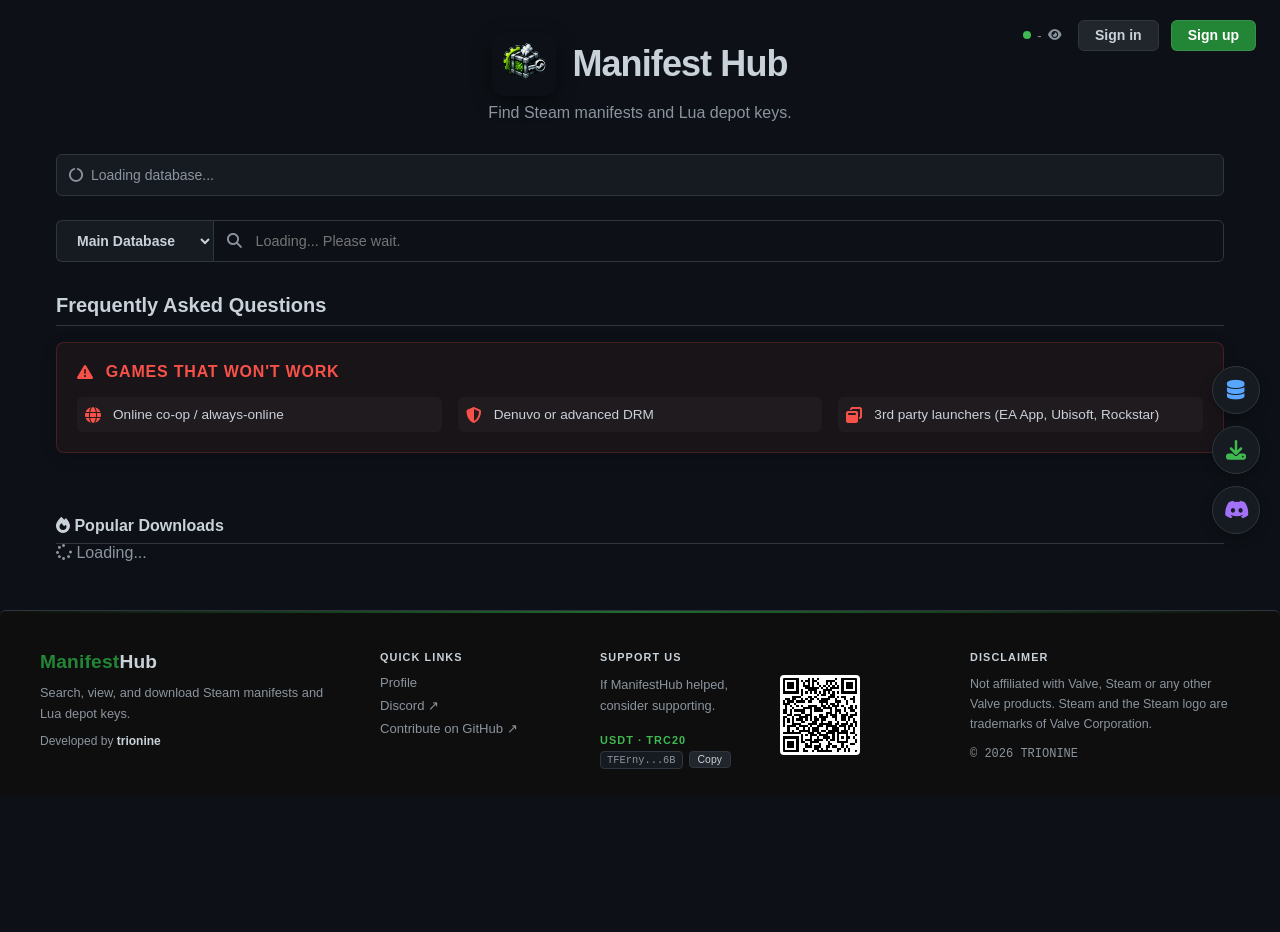
==== commit b5115ecb: "added denovo warning and moved svg to assets" ====
--- a/index.html
+++ b/index.html
@@ -51,7 +51,7 @@
   <link rel="stylesheet" href="https://cdnjs.cloudflare.com/ajax/libs/font-awesome/6.4.0/css/all.min.css" />
   <link rel="stylesheet" href="css/base.css?v=1.0" />
   <link rel="stylesheet" href="css/components.css?v=1.0" />
-  <link rel="stylesheet" href="css/layout.css?v=1.0" />
+  <link rel="stylesheet" href="css/layout.css?v=1.1" />
   <!-- Supabase CDN -->
   <script src="https://cdn.jsdelivr.net/npm/@supabase/supabase-js@2"></script>
 </head>
@@ -142,37 +142,6 @@
     </div>
   </div>
 
-  <!-- Unsupported Game Modal -->
-  <div id="unsupportedModal" class="modal-overlay hidden">
-    <div class="modal-content modal-unsupported">
-      <div class="mb-4 flex items-center gap-2 unsupported-icon">
-        <i class="fas fa-exclamation-circle text-2xl"></i>
-        <h2 class="text-xl font-bold text-github-fg">Unsupported Game</h2>
-      </div>
-      <div class="text-left mb-6">
-        <p class="text-github-muted text-sm" id="unsupportedGameMessage"></p>
-      </div>
-      <button id="closeUnsupportedModal" class="btn-secondary w-full py-2 rounded font-semibold">
-        Dismiss
-      </button>
-    </div>
-  </div>
-
-  <!-- Requested Game Modal -->
-  <div id="requestedModal" class="modal-overlay hidden">
-    <div class="modal-content modal-requested">
-      <div class="mb-4 flex items-center gap-2 info-icon">
-        <i class="fas fa-info-circle text-2xl"></i>
-        <h2 class="text-xl font-bold text-github-fg">Already Requested</h2>
-      </div>
-      <div class="text-left mb-6">
-        <p class="text-github-muted text-sm" id="requestedGameMessage"></p>
-      </div>
-      <button id="closeRequestedModal" class="btn-secondary w-full py-2 rounded font-semibold">
-        Dismiss
-      </button>
-    </div>
-  </div>
 
   <!-- ===== PAGE LAYOUT: CENTERED ===== -->
   <div class="page-wrapper">
@@ -255,14 +224,31 @@
               <div class="game-info-wrapper">
                 <img id="selectedGameIcon" src="" alt="" />
                 <div>
-                  <h2 id="selectedGameName"></h2>
-                  <p id="selectedGameId"></p>
+                  <div style="display: flex; align-items: center; gap: 0.5rem; flex-wrap: wrap;">
+                    <h2 id="selectedGameName" style="margin: 0;"></h2>
+                    <span id="denuvoBadge" class="badge badge-denuvo hidden">Denuvo</span>
+                  </div>
+                  <p id="selectedGameId" style="margin: 0.25rem 0 0 0;"></p>
                 </div>
               </div>
               <button id="downloadAllZipBtn" class="btn-primary">
                 <i class="fas fa-file-archive"></i> Download All
               </button>
             </div>
+
+            <!-- Denuvo Alert Banner -->
+            <div id="denuvoWarning" class="hidden" style="margin: 1rem 0 1.5rem 0;">
+              <div class="warning-box" style="margin-bottom: 0;">
+                <div class="warning-title" style="margin-bottom: 0.5rem;">
+                  <i class="fas fa-exclamation-triangle"></i>
+                  <span>Denuvo DRM Detected</span>
+                </div>
+                <p style="font-size: 0.85rem; color: #c9d1d9; margin: 0; line-height: 1.45;">
+                  This game incorporates <strong>Denuvo Anti-Tamper</strong> DRM. Downloading Steam manifests alone will NOT allow you to play this game offline or bypass ownership checks.
+                </p>
+              </div>
+            </div>
+
             <div>
               <h3 class="files-section-header">Files</h3>
               <div id="availableFilesList"></div>
@@ -384,12 +370,7 @@
           </div>
           <div class="donate-qr">
             <!-- SVG QR CODE -->
-            <svg height="80" width="80" viewBox="0 0 33 33">
-              <path fill="#FFFFFF" d="M0,0 h33v33H0z" shape-rendering="crispEdges"></path>
-              <path fill="#000000"
-                d="M0 0h7v1H0zM11 0h1v1H11zM13 0h1v1H13zM15 0h1v1H15zM23 0h1v1H23zM26,0 h7v1H26zM0 1h1v1H0zM6 1h1v1H6zM8 1h1v1H8zM10 1h2v1H10zM13 1h2v1H13zM19 1h4v1H19zM26 1h1v1H26zM32,1 h1v1H32zM0 2h1v1H0zM2 2h3v1H2zM6 2h1v1H6zM9 2h1v1H9zM11 2h1v1H11zM13 2h1v1H13zM15 2h1v1H15zM19 2h1v1H19zM21 2h1v1H21zM23 2h1v1H23zM26 2h1v1H26zM28 2h3v1H28zM32,2 h1v1H32zM0 3h1v1H0zM2 3h3v1H2zM6 3h1v1H6zM9 3h3v1H9zM13 3h1v1H13zM16 3h1v1H16zM18 3h1v1H18zM20 3h1v1H20zM22 3h1v1H22zM24 3h1v1H24zM26 3h1v1H26zM28 3h3v1H28zM32,3 h1v1H32zM0 4h1v1H0zM2 4h3v1H2zM6 4h1v1H6zM10 4h6v1H10zM17 4h1v1H17zM19 4h1v1H19zM21 4h4v1H21zM26 4h1v1H26zM28 4h3v1H28zM32,4 h1v1H32zM0 5h1v1H0zM6 5h1v1H6zM8 5h1v1H8zM11 5h4v1H11zM18 5h4v1H18zM26 5h1v1H26zM32,5 h1v1H32zM0 6h7v1H0zM8 6h1v1H8zM10 6h1v1H10zM12 6h1v1H12zM14 6h1v1H14zM16 6h1v1H16zM18 6h1v1H18zM20 6h1v1H20zM22 6h1v1H22zM24 6h1v1H24zM26,6 h7v1H26zM8 7h1v1H8zM15 7h1v1H15zM17 7h2v1H17zM21 7h2v1H21zM4 8h4v1H4zM11 8h2v1H11zM14 8h1v1H14zM20 8h3v1H20zM24 8h1v1H24zM26 8h2v1H26zM31 8h1v1H31zM1 9h2v1H1zM4 9h2v1H4zM8 9h1v1H8zM10 9h1v1H10zM12 9h2v1H12zM15 9h1v1H15zM17 9h4v1H17zM23 9h1v1H23zM27 9h1v1H27zM30 9h2v1H30zM0 10h1v1H0zM2 10h3v1H2zM6 10h4v1H6zM11 10h2v1H11zM16 10h4v1H16zM23 10h3v1H23zM28 10h1v1H28zM31 10h1v1H31zM0 11h3v1H0zM5 11h1v1H5zM17 11h1v1H17zM19 11h1v1H19zM21 11h2v1H21zM24 11h1v1H24zM28 11h1v1H28zM1 12h1v1H1zM3 12h1v1H3zM6 12h1v1H6zM8 12h1v1H8zM11 12h4v1H11zM17 12h2v1H17zM20 12h1v1H20zM22 12h3v1H22zM26 12h1v1H26zM30 12h1v1H30zM32,12 h1v1H32zM1 13h1v1H1zM4 13h1v1H4zM9 13h4v1H9zM14 13h3v1H14zM18 13h4v1H18zM23 13h1v1H23zM27 13h1v1H27zM29 13h2v1H29zM32,13 h1v1H32zM0 14h2v1H0zM3 14h1v1H3zM5 14h5v1H5zM12 14h1v1H12zM14 14h4v1H14zM21 14h1v1H21zM23 14h3v1H23zM27 14h1v1H27zM30 14h2v1H30zM0 15h2v1H0zM3 15h1v1H3zM8 15h2v1H8zM12 15h1v1H12zM19 15h3v1H19zM23 15h1v1H23zM25 15h1v1H25zM28 15h1v1H28zM32,15 h1v1H32zM2 16h2v1H2zM5 16h3v1H5zM10 16h3v1H10zM16 16h2v1H16zM19 16h1v1H19zM21 16h3v1H21zM26 16h3v1H26zM30,16 h3v1H30zM0 17h2v1H0zM4 17h1v1H4zM7 17h4v1H7zM12 17h1v1H12zM14 17h1v1H14zM16 17h4v1H16zM22 17h2v1H22zM26 17h2v1H26zM29 17h2v1H29zM0 18h1v1H0zM2 18h1v1H2zM4 18h1v1H4zM6 18h3v1H6zM10 18h1v1H10zM12 18h1v1H12zM14 18h2v1H14zM17 18h2v1H17zM23 18h1v1H23zM26 18h2v1H26zM29 18h1v1H29zM31 18h1v1H31zM0 19h1v1H0zM2 19h1v1H2zM4 19h1v1H4zM8 19h2v1H8zM13 19h2v1H13zM17 19h1v1H17zM20 19h2v1H20zM24 19h1v1H24zM28 19h1v1H28zM31,19 h2v1H31zM0 20h1v1H0zM4 20h4v1H4zM11 20h4v1H11zM16 20h6v1H16zM23 20h2v1H23zM26 20h3v1H26zM30 20h1v1H30zM32,20 h1v1H32zM0 21h1v1H0zM2 21h4v1H2zM7 21h4v1H7zM12 21h1v1H12zM15 21h3v1H15zM19 21h5v1H19zM25 21h3v1H25zM29 21h2v1H29zM32,21 h1v1H32zM2 22h1v1H2zM6 22h1v1H6zM9 22h1v1H9zM11 22h1v1H11zM13 22h3v1H13zM19 22h1v1H19zM22 22h3v1H22zM27 22h1v1H27zM29 22h1v1H29zM31 22h1v1H31zM2 23h1v1H2zM4 23h1v1H4zM7 23h5v1H7zM13 23h3v1H13zM17 23h2v1H17zM20 23h5v1H20zM26 23h3v1H26zM31 23h1v1H31zM0 24h8v1H0zM11 24h3v1H11zM15 24h2v1H15zM19 24h4v1H19zM24 24h5v1H24zM30 24h2v1H30zM8 25h1v1H8zM10 25h1v1H10zM12 25h3v1H12zM16 25h4v1H16zM22 25h1v1H22zM24 25h1v1H24zM28 25h1v1H28zM32,25 h1v1H32zM0 26h7v1H0zM8 26h1v1H8zM12 26h1v1H12zM15 26h1v1H15zM18 26h3v1H18zM22 26h1v1H22zM24 26h1v1H24zM26 26h1v1H26zM28 26h2v1H28zM31 26h1v1H31zM0 27h1v1H0zM6 27h1v1H6zM8 27h1v1H8zM10 27h3v1H10zM14 27h4v1H14zM19 27h1v1H19zM21 27h2v1H21zM24 27h1v1H24zM28 27h1v1H28zM32,27 h1v1H32zM0 28h1v1H0zM2 28h3v1H2zM6 28h1v1H6zM8 28h2v1H8zM12 28h4v1H12zM20 28h1v1H20zM24 28h5v1H24zM32,28 h1v1H32zM0 29h1v1H0zM2 29h3v1H2zM6 29h1v1H6zM10 29h1v1H10zM12 29h1v1H12zM16 29h1v1H16zM20 29h2v1H20zM26 29h1v1H26zM30 29h2v1H30zM0 30h1v1H0zM2 30h3v1H2zM6 30h1v1H6zM10 30h3v1H10zM14 30h3v1H14zM19 30h2v1H19zM22 30h2v1H22zM26 30h1v1H26zM28 30h1v1H28zM0 31h1v1H0zM6 31h1v1H6zM9 31h1v1H9zM14 31h2v1H14zM17 31h1v1H17zM19 31h1v1H19zM24 31h2v1H24zM27 31h1v1H27zM29 31h1v1H29zM0 32h7v1H0zM9 32h2v1H9zM13 32h1v1H13zM15 32h7v1H15zM24 32h1v1H24zM27 32h1v1H27zM29 32h1v1H29zM32,32 h1v1H32z"
-                shape-rendering="crispEdges"></path>
-            </svg>
+            <img src="assets/donate-qr.svg" alt="Donate QR Code" width="80" height="80" />
           </div>
         </div>
       </div>
@@ -405,9 +386,9 @@
   </footer>
 
   <script src="https://cdnjs.cloudflare.com/ajax/libs/jszip/3.10.1/jszip.min.js"></script>
-  <script src="js/utils.js?v=1.0"></script>
   <script src="js/config.js"></script>
-  <script src="js/script.js?v=1.0"></script>
+  <script src="js/utils.js?v=1.1"></script>
+  <script src="js/script.js?v=1.2"></script>
 </body>
 
 </html>
--- a/css/components.css
+++ b/css/components.css
@@ -172,6 +172,13 @@
   color: #58a6ff;
   border-color: rgba(88, 166, 255, 0.4);
 }
+
+.badge-denuvo {
+  background: rgba(248, 81, 73, 0.1);
+  color: #f85149;
+  border-color: rgba(248, 81, 73, 0.4);
+}
+
 
 .no-results {
   text-align: center;
--- a/css/layout.css
+++ b/css/layout.css
@@ -304,14 +304,6 @@
   font-weight: 700;
   font-size: 1rem;
   box-shadow: 0 4px 12px rgba(35, 134, 54, 0.3);
-}
-
-.modal-unsupported {
-  border: 1px solid #f85149;
-}
-
-.modal-requested {
-  border: 1px solid #58a6ff;
 }
 
 /* ===== AUTH FORM STYLES ===== */
@@ -390,7 +382,7 @@
   max-width: 170px;
 }
 
-.donate-qr svg {
+.donate-qr img {
   width: 80px;
   height: 80px;
   border-radius: 4px;
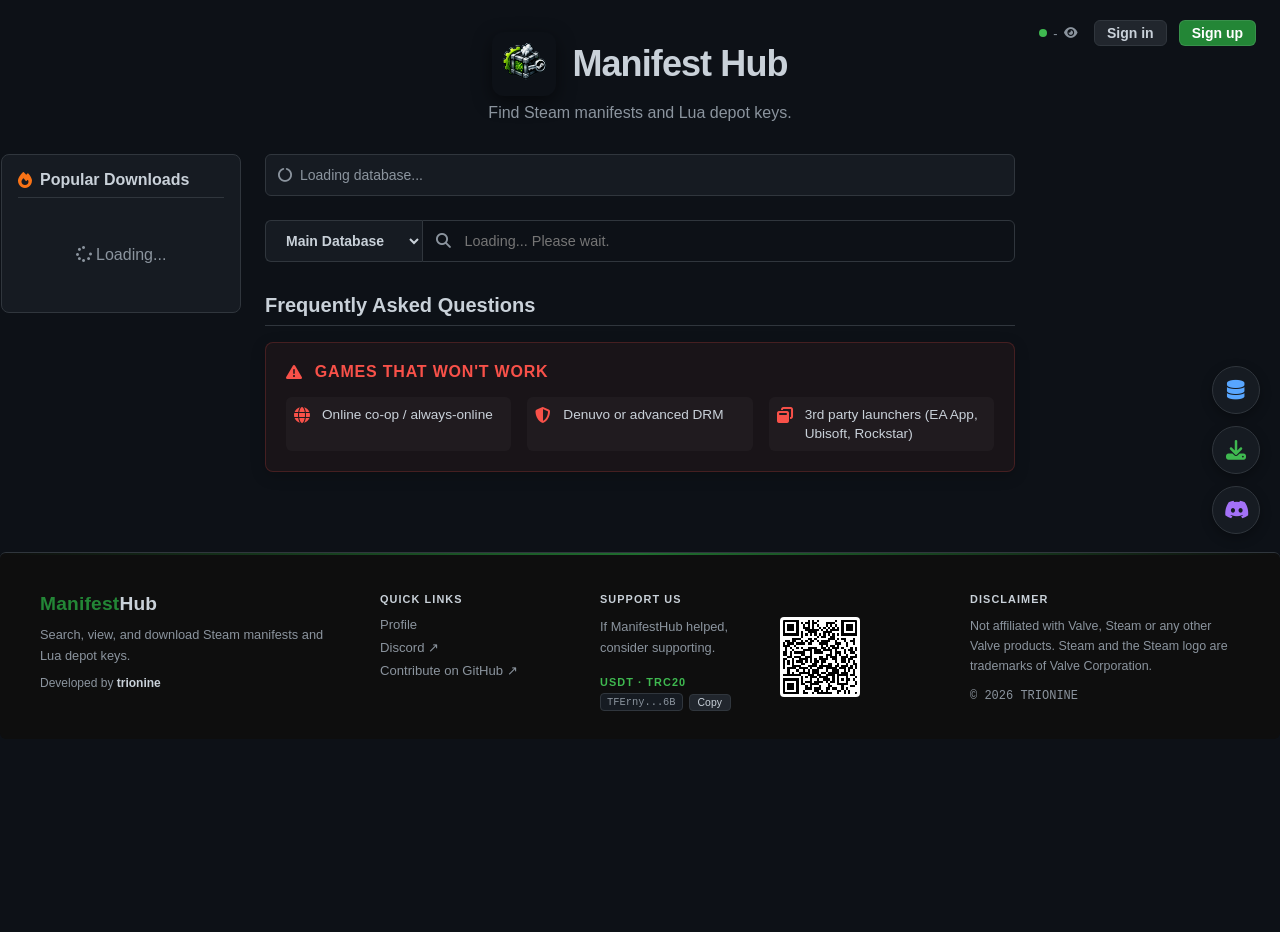
==== commit e390a0d5: "refactor: remove Tailwind dependency and migrate components to custom CSS for better styling control" ====
--- a/index.html
+++ b/index.html
@@ -47,7 +47,6 @@
       }
     }
     </script>
-  <script src="https://cdn.tailwindcss.com"></script>
   <link rel="stylesheet" href="https://cdnjs.cloudflare.com/ajax/libs/font-awesome/6.4.0/css/all.min.css" />
   <link rel="stylesheet" href="css/base.css?v=1.0" />
   <link rel="stylesheet" href="css/components.css?v=1.0" />
@@ -121,13 +120,13 @@
     <div class="modal-content modal-disclaimer">
       <div class="modal-disclaimer-content">
         <div class="modal-disclaimer-icon-wrapper">
-          <i class="fas fa-balance-scale text-3xl modal-disclaimer-icon"></i>
-        </div>
-        <h2 class="text-2xl font-bold modal-disclaimer-heading">
+          <i class="fas fa-balance-scale modal-disclaimer-icon"></i>
+        </div>
+        <h2 class="modal-disclaimer-heading">
           Disclaimer
         </h2>
       </div>
-      <div class="text-left mb-8">
+      <div class="modal-disclaimer-body-wrapper">
         <p class="modal-disclaimer-text">
           This website is for informational purposes only. We are not
           responsible for any consequences that may arise from using the
@@ -158,10 +157,9 @@
       </header>
 
       <!-- Main Layout Wrapper -->
-      <div class="w-full mt-6">
+      <div class="main-layout-container">
         <!-- Centered Main Content Area -->
-        <div
-          class="relative order-1 xl:order-none w-full max-w-[860px] xl:max-w-[750px] 2xl:max-w-[860px] mx-auto min-w-0">
+        <div class="main-content-column">
           <!-- Status Box -->
           <div id="infoBox">
             <i class="fas fa-circle-notch fa-spin"></i>
@@ -224,11 +222,11 @@
               <div class="game-info-wrapper">
                 <img id="selectedGameIcon" src="" alt="" />
                 <div>
-                  <div style="display: flex; align-items: center; gap: 0.5rem; flex-wrap: wrap;">
-                    <h2 id="selectedGameName" style="margin: 0;"></h2>
+                  <div class="game-info-title-wrap">
+                    <h2 id="selectedGameName" class="game-info-name"></h2>
                     <span id="denuvoBadge" class="badge badge-denuvo hidden">Denuvo</span>
                   </div>
-                  <p id="selectedGameId" style="margin: 0.25rem 0 0 0;"></p>
+                  <p id="selectedGameId" class="game-info-id"></p>
                 </div>
               </div>
               <button id="downloadAllZipBtn" class="btn-primary">
@@ -237,13 +235,13 @@
             </div>
 
             <!-- Denuvo Alert Banner -->
-            <div id="denuvoWarning" class="hidden" style="margin: 1rem 0 1.5rem 0;">
-              <div class="warning-box" style="margin-bottom: 0;">
-                <div class="warning-title" style="margin-bottom: 0.5rem;">
+            <div id="denuvoWarning" class="hidden denuvo-warning-wrap">
+              <div class="warning-box warning-box-no-margin">
+                <div class="warning-title warning-title-margin">
                   <i class="fas fa-exclamation-triangle"></i>
                   <span>Denuvo DRM Detected</span>
                 </div>
-                <p style="font-size: 0.85rem; color: #c9d1d9; margin: 0; line-height: 1.45;">
+                <p class="warning-text">
                   This game incorporates <strong>Denuvo Anti-Tamper</strong> DRM. Downloading Steam manifests alone will NOT allow you to play this game offline or bypass ownership checks.
                 </p>
               </div>
@@ -252,6 +250,40 @@
             <div>
               <h3 class="files-section-header">Files</h3>
               <div id="availableFilesList"></div>
+            </div>
+          </div>
+
+          <!-- Poll Section -->
+          <div id="pollCard" class="hidden poll-card">
+            <div class="poll-header">
+              <h2 class="poll-title">
+                <i class="fas fa-chart-bar text-link"></i>
+                Community Poll
+              </h2>
+              <span id="pollStatusBadge" class="badge poll-status-badge">Active</span>
+            </div>
+            
+            <p id="pollQuestionText" class="poll-question"></p>
+            
+            <!-- Voting interface -->
+            <div id="pollVoteInterface" class="hidden poll-vote-interface">
+              <div id="pollOptionsContainer" class="poll-options-container">
+                <!-- Dynamically generated option buttons -->
+              </div>
+              <p id="pollAuthWarning" class="hidden poll-auth-warning">
+                <i class="fas fa-info-circle"></i> Please <button id="pollLoginBtn" class="text-link">sign in</button> to cast your vote.
+              </p>
+            </div>
+            
+            <!-- Results interface -->
+            <div id="pollResultsInterface" class="hidden poll-results-interface">
+              <div id="pollResultsContainer" class="poll-results-container">
+                <!-- Dynamically generated result progress bars -->
+              </div>
+              <div class="poll-results-footer">
+                <span id="pollTotalVotes">0 votes</span>
+                <span id="pollVoteReceipt" class="poll-vote-receipt"></span>
+              </div>
             </div>
           </div>
 
@@ -287,14 +319,13 @@
           </div>
 
           <!-- Left Column: Popular Downloads (Sidebar) -->
-          <aside id="trendingPanel"
-            class="xl:absolute xl:right-[calc(100%+24px)] xl:top-0 w-full xl:w-[240px] shrink-0 bg-[#161b22] border border-[#30363d] rounded-lg p-4 mt-6 xl:mt-0">
-            <h2 class="font-bold mb-4 flex items-center gap-2 trending-title">
-              <i class="fas fa-fire text-orange-500"></i> Popular Downloads
+          <aside id="trendingPanel" class="trending-sidebar-panel">
+            <h2 class="trending-title">
+              <i class="fas fa-fire trending-fire-icon"></i> Popular Downloads
             </h2>
-            <div id="trendingGrid" class="flex flex-col gap-3">
-              <div class="text-center py-8 trending-loading">
-                <i class="fas fa-spinner fa-spin mr-2"></i> Loading...
+            <div id="trendingGrid" class="trending-grid">
+              <div class="trending-loading">
+                <i class="fas fa-spinner fa-spin"></i> Loading...
               </div>
             </div>
           </aside>
@@ -355,16 +386,7 @@
               <span class="donate-network">USDT · TRC20</span>
               <div class="donate-row">
                 <code class="donate-code">TFErny...6B</code>
-                <button class="donate-copy" onclick="
-                      navigator.clipboard
-                        .writeText('TFErnymvTdBtw9g79QHfuRojjwwA6HEc6B')
-                        .then(() => {
-                          this.textContent = 'Copied!';
-                          setTimeout(() => (this.textContent = 'Copy'), 2000);
-                        })
-                    ">
-                  Copy
-                </button>
+                <button id="donateCopyBtn" class="donate-copy">Copy</button>
               </div>
             </div>
           </div>
@@ -387,8 +409,8 @@
 
   <script src="https://cdnjs.cloudflare.com/ajax/libs/jszip/3.10.1/jszip.min.js"></script>
   <script src="js/config.js"></script>
-  <script src="js/utils.js?v=1.1"></script>
-  <script src="js/script.js?v=1.2"></script>
+  <script src="js/utils.js?v=1.2"></script>
+  <script src="js/script.js?v=1.3"></script>
 </body>
 
 </html>
--- a/css/base.css
+++ b/css/base.css
@@ -5,6 +5,14 @@
   margin: 0;
   padding: 0;
 }
+
+button, input, select, textarea {
+  font-family: inherit;
+  font-size: inherit;
+  line-height: inherit;
+  color: inherit;
+}
+
 
 body {
   font-family: -apple-system, BlinkMacSystemFont, "Segoe UI", "Noto Sans", Helvetica, Arial, sans-serif, "Apple Color Emoji", "Segoe UI Emoji";
--- a/css/components.css
+++ b/css/components.css
@@ -178,6 +178,19 @@
   color: #f85149;
   border-color: rgba(248, 81, 73, 0.4);
 }
+
+.badge-active {
+  background: rgba(63, 185, 80, 0.15);
+  color: #3fb950;
+  border-color: rgba(63, 185, 80, 0.4);
+}
+
+.badge-closed {
+  background: rgba(248, 81, 73, 0.15);
+  color: #f85149;
+  border-color: rgba(248, 81, 73, 0.4);
+}
+
 
 
 .no-results {
@@ -609,7 +622,7 @@
 
 #authSection .btn-primary,
 #authSection .btn-secondary {
-  padding: 0.4rem 1rem;
+  padding: 0.25rem 0.75rem;
   border-radius: 6px;
   font-size: 0.875rem;
   font-weight: 600;
@@ -694,3 +707,747 @@
   margin-bottom: 8px;
 }
 
+/* Community Poll Custom Styles */
+.poll-option-btn {
+  background: #21262d;
+  border: 1px solid #30363d;
+  color: #c9d1d9;
+  padding: 0.5rem 1rem;
+  border-radius: 6px;
+  font-size: 0.9rem;
+  font-weight: 500;
+  cursor: pointer;
+  transition: background-color 0.2s, border-color 0.2s;
+  min-width: 100px;
+  text-align: center;
+  outline: none;
+}
+
+.poll-option-btn:hover:not(:disabled) {
+  background: #30363d;
+  border-color: #8b949e;
+}
+
+.poll-option-btn:disabled {
+  opacity: 0.6;
+  cursor: not-allowed;
+}
+
+.poll-result-row {
+  display: flex;
+  flex-direction: column;
+  gap: 0.25rem;
+}
+
+.poll-result-header {
+  display: flex;
+  justify-content: space-between;
+  font-size: 0.875rem;
+  color: #c9d1d9;
+}
+
+.poll-result-bar-bg {
+  background: #21262d;
+  border-radius: 4px;
+  height: 8px;
+  width: 100%;
+  overflow: hidden;
+}
+
+.poll-result-bar-fill {
+  background: #58a6ff;
+  height: 100%;
+  border-radius: 4px;
+  width: 0%;
+  transition: width 0.8s cubic-bezier(0.4, 0, 0.2, 1);
+}
+
+.poll-result-row.user-voted .poll-result-bar-fill {
+  background: #3fb950;
+  /* Highlight option the user voted for */
+}
+
+/* Admin Poll Manager items */
+.admin-poll-card {
+  background: #161b22;
+  border: 1px solid #30363d;
+  border-radius: 6px;
+  padding: 1rem;
+  display: flex;
+  justify-content: space-between;
+  align-items: center;
+  gap: 1.5rem;
+  margin-top: 0.75rem;
+}
+
+.admin-poll-info {
+  flex: 1;
+}
+
+.admin-poll-actions {
+  display: flex;
+  gap: 0.5rem;
+}
+
+/* Homepage Poll Layout classes */
+.poll-card {
+  background: #161b22;
+  border: 1px solid #30363d;
+  border-radius: 6px;
+  padding: 1.25rem;
+  margin-bottom: 2rem;
+  box-shadow: 0 4px 15px rgba(0, 0, 0, 0.2);
+}
+
+.poll-header {
+  display: flex;
+  align-items: center;
+  justify-content: space-between;
+  margin-bottom: 1rem;
+}
+
+.poll-title {
+  font-size: 1.1rem;
+  font-weight: 700;
+  color: #c9d1d9;
+  margin: 0;
+  display: flex;
+  align-items: center;
+  gap: 0.5rem;
+}
+
+.poll-status-badge {
+  background: rgba(56, 139, 253, 0.15);
+  color: #58a6ff;
+  border-color: rgba(56, 139, 253, 0.4);
+  font-size: 0.7rem;
+  border-radius: 2em;
+  padding: 0.15rem 0.5rem;
+  font-weight: 600;
+}
+
+.poll-question {
+  font-size: 1rem;
+  color: #e6edf3;
+  margin-bottom: 1.25rem;
+  font-weight: 600;
+  line-height: 1.4;
+}
+
+.poll-vote-interface {
+  display: flex;
+  flex-direction: column;
+  gap: 0.75rem;
+}
+
+.poll-options-container {
+  display: flex;
+  gap: 0.75rem;
+  flex-wrap: wrap;
+}
+
+.poll-auth-warning {
+  font-size: 0.8rem;
+  color: #8b949e;
+  margin-top: 0.5rem;
+  display: flex;
+  align-items: center;
+  gap: 0.35rem;
+}
+
+.poll-auth-warning button {
+  background: none;
+  border: none;
+  padding: 0;
+  font: inherit;
+  cursor: pointer;
+  color: #58a6ff;
+}
+
+.poll-auth-warning button:hover {
+  text-decoration: underline;
+}
+
+.poll-results-interface {
+  display: flex;
+  flex-direction: column;
+  gap: 1rem;
+}
+
+.poll-results-container {
+  display: flex;
+  flex-direction: column;
+  gap: 0.75rem;
+}
+
+.poll-results-footer {
+  display: flex;
+  align-items: center;
+  justify-content: space-between;
+  font-size: 0.8rem;
+  color: #8b949e;
+  margin-top: 0.5rem;
+  border-top: 1px solid #21262d;
+  padding-top: 0.75rem;
+}
+
+.poll-vote-receipt {
+  color: #58a6ff;
+}
+
+/* Extracted Layout & Styling Utilities */
+
+/* Game Info / Panel Header Classes */
+.game-info-title-wrap {
+  display: flex;
+  align-items: center;
+  gap: 0.5rem;
+  flex-wrap: wrap;
+}
+
+.game-info-name {
+  margin: 0;
+}
+
+.game-info-id {
+  margin: 0.25rem 0 0 0;
+}
+
+/* Denuvo warning classes */
+.denuvo-warning-wrap {
+  margin: 1rem 0 1.5rem 0;
+}
+
+.warning-box-no-margin {
+  margin-bottom: 0;
+}
+
+.warning-title-margin {
+  margin-bottom: 0.5rem;
+}
+
+.warning-text {
+  font-size: 0.85rem;
+  color: #c9d1d9;
+  margin: 0;
+  line-height: 1.45;
+}
+
+/* Profile Gate (Auth Screen) Classes */
+.profile-gate-wrap {
+  text-align: center;
+  padding-top: 5rem;
+}
+
+.profile-gate-logo {
+  width: 200px;
+  height: auto;
+  margin-bottom: 1.25rem;
+  border-radius: 0;
+  filter: drop-shadow(0 8px 24px rgba(0, 0, 0, 0.6));
+}
+
+.profile-gate-title {
+  font-size: 1.5rem;
+  margin-bottom: 0.5rem;
+  color: #c9d1d9;
+  font-weight: 700;
+}
+
+.profile-gate-subtitle {
+  color: #8b949e;
+  margin-bottom: 2rem;
+}
+
+.profile-gate-btn-group {
+  display: flex;
+  justify-content: center;
+  gap: 1rem;
+}
+
+.profile-gate-btn-padding {
+  padding: 0.6rem 1.5rem;
+  font-size: 1rem;
+}
+
+.profile-gate-back {
+  margin-top: 3rem;
+}
+
+.profile-gate-back a {
+  color: #58a6ff;
+  text-decoration: none;
+  font-size: 0.9rem;
+}
+
+/* Auth Modal Specific Classes */
+.forgot-password-wrap {
+  text-align: right;
+  margin-top: -0.5rem;
+  margin-bottom: 1rem;
+  font-size: 0.8rem;
+}
+
+.forgot-password-btn {
+  background: none;
+  border: none;
+  color: #58a6ff;
+  cursor: pointer;
+  padding: 0;
+}
+
+.auth-error-wrap {
+  color: #f85149;
+  font-size: 0.875rem;
+  margin-top: 1rem;
+  text-align: center;
+}
+
+.auth-switch-wrap {
+  margin-top: 1.5rem;
+  text-align: center;
+  font-size: 0.875rem;
+  color: #8b949e;
+}
+
+.auth-switch-btn {
+  background: none;
+  border: none;
+  color: #58a6ff;
+  font-weight: 600;
+  cursor: pointer;
+  padding: 0 0.25rem;
+}
+
+/* Account Settings Panel Classes */
+.settings-card {
+  background: #161b22;
+  border: 1px solid #30363d;
+  border-radius: 6px;
+  padding: 1rem 1.25rem;
+  margin-bottom: 1.5rem;
+  font-size: 0.875rem;
+}
+
+.settings-row {
+  display: flex;
+  justify-content: space-between;
+  align-items: center;
+  margin-bottom: 1rem;
+}
+
+.settings-row-last {
+  display: flex;
+  justify-content: space-between;
+  align-items: center;
+}
+
+.settings-label {
+  font-weight: 600;
+  margin-bottom: 0.2rem;
+}
+
+.settings-value {
+  color: #8b949e;
+}
+
+.settings-btn {
+  padding: 0.25rem 0.75rem;
+  font-size: 0.8rem;
+}
+
+.danger-card-title {
+  font-size: 0.9rem;
+}
+
+/* Admin Management Dashboard Helpers */
+.admin-duration-inputs {
+  display: flex;
+  gap: 0.5rem;
+  align-items: center;
+}
+
+.admin-list-container {
+  display: flex;
+  flex-direction: column;
+  gap: 0.75rem;
+}
+
+.admin-list-empty {
+  color: #8b949e;
+  text-align: center;
+  padding: 1.5rem;
+  background: #161b22;
+  border: 1px solid #30363d;
+  border-radius: 6px;
+}
+
+.admin-poll-input-col-2 {
+  flex: 2;
+}
+
+.admin-poll-input-col-1 {
+  flex: 1;
+}
+
+.admin-poll-submit-btn {
+  height: 38px;
+  display: flex;
+  align-items: center;
+  justify-content: center;
+  gap: 0.5rem;
+  padding: 0 1rem;
+  border-radius: 6px;
+  font-weight: 600;
+}
+
+/* Modal text / layout adjustments */
+.modal-text-muted {
+  color: #8b949e;
+  font-size: 0.875rem;
+  margin-bottom: 1rem;
+}
+
+.modal-btn-full {
+  width: 100%;
+}
+
+.modal-confirm-msg {
+  color: #8b949e;
+  font-size: 0.9rem;
+}
+
+.settings-back-wrap {
+  margin-bottom: 2rem;
+}
+
+.settings-back-link {
+  color: #8b949e;
+  text-decoration: none;
+  font-size: 0.9rem;
+}
+
+.profile-email-text {
+  color: #8b949e;
+  font-size: 0.9rem;
+  margin-bottom: 0.25rem;
+}
+
+.user-hero-action {
+  margin-left: auto;
+}
+
+.text-danger {
+  color: #f85149 !important;
+}
+
+.text-success {
+  color: #58a6ff !important;
+}
+
+.admin-section-subtitle {
+  font-weight: 600;
+  margin-bottom: 0.75rem;
+  font-size: 1rem;
+}
+
+.admin-section-divider {
+  margin-top: 2.5rem;
+  border-top: 1px solid #21262d;
+  padding-top: 1.5rem;
+}
+
+.w-full {
+  width: 100%;
+}
+
+.mb-6 {
+  margin-bottom: 1.5rem !important;
+}
+
+.text-light {
+  color: #c9d1d9 !important;
+}
+
+.flex-align-center-gap {
+  display: flex;
+  align-items: center;
+  gap: 0.5rem;
+}
+
+.confirm-modal-size {
+  max-width: 380px;
+}
+
+.admin-submit-btn-circle i {
+  font-size: 0.8rem;
+}
+
+/* User menu dropdown classes */
+.user-menu-wrap {
+  position: relative;
+}
+
+.user-menu-btn {
+  display: flex;
+  align-items: center;
+  gap: 0.5rem;
+  background: #21262d;
+  border: 1px solid #30363d;
+  border-radius: 6px;
+  padding: 0.3rem 0.6rem;
+  cursor: pointer;
+  color: #c9d1d9;
+  font-size: 0.875rem;
+  font-weight: 600;
+}
+
+.user-menu-avatar {
+  width: 20px;
+  height: 20px;
+  background: #238636;
+  border-radius: 50%;
+  display: flex;
+  align-items: center;
+  justify-content: center;
+  font-size: 0.7rem;
+  color: white;
+}
+
+.user-menu-chevron {
+  font-size: 0.7rem;
+  color: #8b949e;
+}
+
+.user-dropdown-header {
+  padding: 0.75rem 1rem;
+  border-bottom: 1px solid #30363d;
+  font-size: 0.8rem;
+  color: #8b949e;
+}
+
+.user-dropdown-email {
+  color: #c9d1d9;
+}
+
+.user-dropdown-link {
+  display: flex;
+  align-items: center;
+  gap: 0.6rem;
+  padding: 0.6rem 1rem;
+  font-size: 0.875rem;
+  color: #c9d1d9;
+  text-decoration: none;
+  transition: background-color 0.2s ease;
+}
+
+.user-dropdown-link:hover {
+  background-color: #21262d;
+}
+
+.user-dropdown-divider {
+  border-top: 1px solid #30363d;
+}
+
+.user-dropdown-btn {
+  display: flex;
+  align-items: center;
+  gap: 0.6rem;
+  padding: 0.6rem 1rem;
+  font-size: 0.875rem;
+  color: #f85149;
+  background: none;
+  border: none;
+  cursor: pointer;
+  width: 100%;
+  text-align: left;
+  transition: background-color 0.2s ease;
+}
+
+.user-dropdown-btn:hover {
+  background-color: #21262d;
+}
+
+.user-dropdown-icon {
+  width: 1rem;
+}
+
+.auth-btn-small {
+  padding: 0.25rem 0.75rem;
+  border-radius: 6px;
+  font-size: 0.875rem;
+  font-weight: 600;
+}
+
+/* Extracted Admin Panel, Polls & Table Utilities */
+
+.fw-500 {
+  font-weight: 500 !important;
+}
+
+.text-muted {
+  color: #8b949e !important;
+}
+
+.text-xs {
+  font-size: 0.75rem !important;
+}
+
+.text-sm {
+  font-size: 0.85rem !important;
+}
+
+.ml-2 {
+  margin-left: 8px !important;
+}
+
+.status-msg-box {
+  text-align: center;
+  padding: 1.5rem;
+  background: #161b22;
+  border: 1px solid #30363d;
+  border-radius: 6px;
+}
+
+.status-msg-error {
+  color: #f85149;
+}
+
+.status-msg-info {
+  color: #8b949e;
+}
+
+/* Announcement Editor and List styling */
+.ann-item-body {
+  flex: 1;
+  padding-right: 1rem;
+  text-align: left;
+}
+
+.ann-item-message {
+  font-weight: 500;
+  margin-bottom: 0.25rem;
+}
+
+.ann-item-message.expired {
+  color: #8b949e;
+}
+
+.ann-item-message.active {
+  color: #c9d1d9;
+}
+
+.ann-item-expiry {
+  font-size: 0.75rem;
+  color: #8b949e;
+}
+
+.ann-actions-wrap {
+  display: flex;
+  align-items: center;
+  gap: 0.5rem;
+}
+
+.ann-action-btn-small {
+  padding: 0.25rem 0.5rem;
+  font-size: 0.75rem;
+}
+
+.ann-edit-form-wrap {
+  flex: 1;
+  padding-right: 1rem;
+  text-align: left;
+  display: flex;
+  flex-direction: column;
+  gap: 0.5rem;
+}
+
+.ann-edit-input {
+  background: #0d1117;
+  border: 1px solid #30363d;
+  border-radius: 4px;
+  color: #c9d1d9;
+  padding: 0.35rem 0.5rem;
+  font-size: 0.875rem;
+  width: 100%;
+}
+
+.ann-edit-dur-flex {
+  display: flex;
+  align-items: center;
+  gap: 0.75rem;
+  flex-wrap: wrap;
+}
+
+.ann-edit-dur-wrap {
+  gap: 0.25rem;
+  align-items: center;
+}
+
+.ann-select-label-small {
+  font-size: 0.75rem;
+}
+
+.ann-select-small {
+  font-size: 0.75rem;
+}
+
+/* Admin Poll Management Classes */
+.poll-item-header {
+  display: flex;
+  align-items: center;
+  gap: 0.5rem;
+  flex-wrap: wrap;
+}
+
+.poll-item-question {
+  color: #c9d1d9;
+  font-size: 0.95rem;
+}
+
+.poll-item-badge {
+  font-size: 0.65rem;
+  border-radius: 2em;
+  padding: 0.15rem 0.5rem;
+}
+
+.poll-item-badge.active {
+  background: rgba(63, 185, 80, 0.15);
+  color: #3fb950;
+  border-color: rgba(63, 185, 80, 0.4);
+}
+
+.poll-item-badge.inactive {
+  background: rgba(248, 81, 73, 0.15);
+  color: #f85149;
+  border-color: rgba(248, 81, 73, 0.4);
+}
+
+.poll-item-meta {
+  font-size: 0.8rem;
+  color: #8b949e;
+  margin-top: 0.35rem;
+}
+
+.poll-action-btn-small {
+  padding: 0.25rem 0.5rem;
+  font-size: 0.75rem;
+}
+
+.announcement-item {
+  display: flex;
+  justify-content: space-between;
+  align-items: center;
+  background: #161b22;
+  border: 1px solid #30363d;
+  border-radius: 6px;
+  padding: 0.75rem 1rem;
+  font-size: 0.875rem;
+  margin-top: 0.5rem;
+}
+
+.admin-expiration-capsule-small {
+  height: 32px !important;
+  padding: 0.15rem 0.5rem !important;
+  gap: 0.5rem !important;
+}
--- a/css/layout.css
+++ b/css/layout.css
@@ -770,3 +770,145 @@
   transition: opacity 0.5s ease-in-out;
 }
 
+/* Modals Refactoring Styles */
+.modal-disclaimer-icon {
+  font-size: 1.875rem;
+}
+
+.modal-disclaimer-heading {
+  font-size: 1.5rem;
+  font-weight: 700;
+}
+
+.modal-disclaimer-body-wrapper {
+  text-align: left;
+  margin-bottom: 2rem;
+}
+
+/* Main Layout Containers */
+.main-layout-container {
+  width: 100%;
+  margin-top: 1.5rem;
+}
+
+.main-content-column {
+  position: relative;
+  width: 100%;
+  max-width: 860px;
+  margin: 0 auto;
+  min-width: 0;
+}
+
+/* Sidebar positioning */
+.trending-sidebar-panel {
+  width: 100%;
+  background-color: #161b22;
+  border: 1px solid #30363d;
+  border-radius: 8px;
+  padding: 1rem;
+  margin-top: 1.5rem;
+  box-sizing: border-box;
+}
+
+.trending-title {
+  font-weight: 700;
+  margin-bottom: 1rem;
+  display: flex;
+  align-items: center;
+  gap: 0.5rem;
+}
+
+.trending-loading {
+  text-align: center;
+  padding: 2rem 0;
+}
+
+.trending-grid {
+  display: flex;
+  flex-direction: column;
+  gap: 0.75rem;
+}
+
+/* Custom Trending Item Card Layout */
+.trending-card {
+  display: flex;
+  align-items: center;
+  gap: 0.75rem;
+  background-color: #161b22;
+  border: 1px solid #30363d;
+  border-radius: 6px;
+  padding: 0.5rem;
+  cursor: pointer;
+  transition: all 0.2s ease;
+}
+
+.trending-card:hover {
+  border-color: #8b949e;
+  transform: scale(1.02);
+}
+
+.trending-card-img {
+  width: 60px;
+  height: 35px;
+  object-fit: cover;
+  border-radius: 4px;
+  background-color: #0d1117;
+  flex-shrink: 0;
+}
+
+.trending-card-info {
+  display: flex;
+  flex-direction: column;
+  min-width: 0;
+  flex-grow: 1;
+}
+
+.trending-card-meta {
+  font-size: 0.65rem;
+  color: #8b949e;
+  display: flex;
+  align-items: center;
+  gap: 0.25rem;
+  margin-top: 0.125rem;
+}
+
+@media (min-width: 1200px) {
+  .main-content-column {
+    max-width: 750px;
+  }
+  
+  .trending-sidebar-panel {
+    position: absolute;
+    right: calc(100% + 24px);
+    top: 0;
+    width: 240px;
+    margin-top: 0;
+  }
+}
+
+@media (min-width: 1400px) {
+  .main-content-column {
+    max-width: 860px;
+  }
+}
+
+.text-link {
+  color: #58a6ff !important;
+  background: none;
+  border: none;
+  cursor: pointer;
+  padding: 0;
+  font-family: inherit;
+  font-size: inherit;
+}
+
+.text-link:hover {
+  text-decoration: underline;
+}
+
+.trending-fire-icon {
+  color: #f97316;
+}
+
+
+
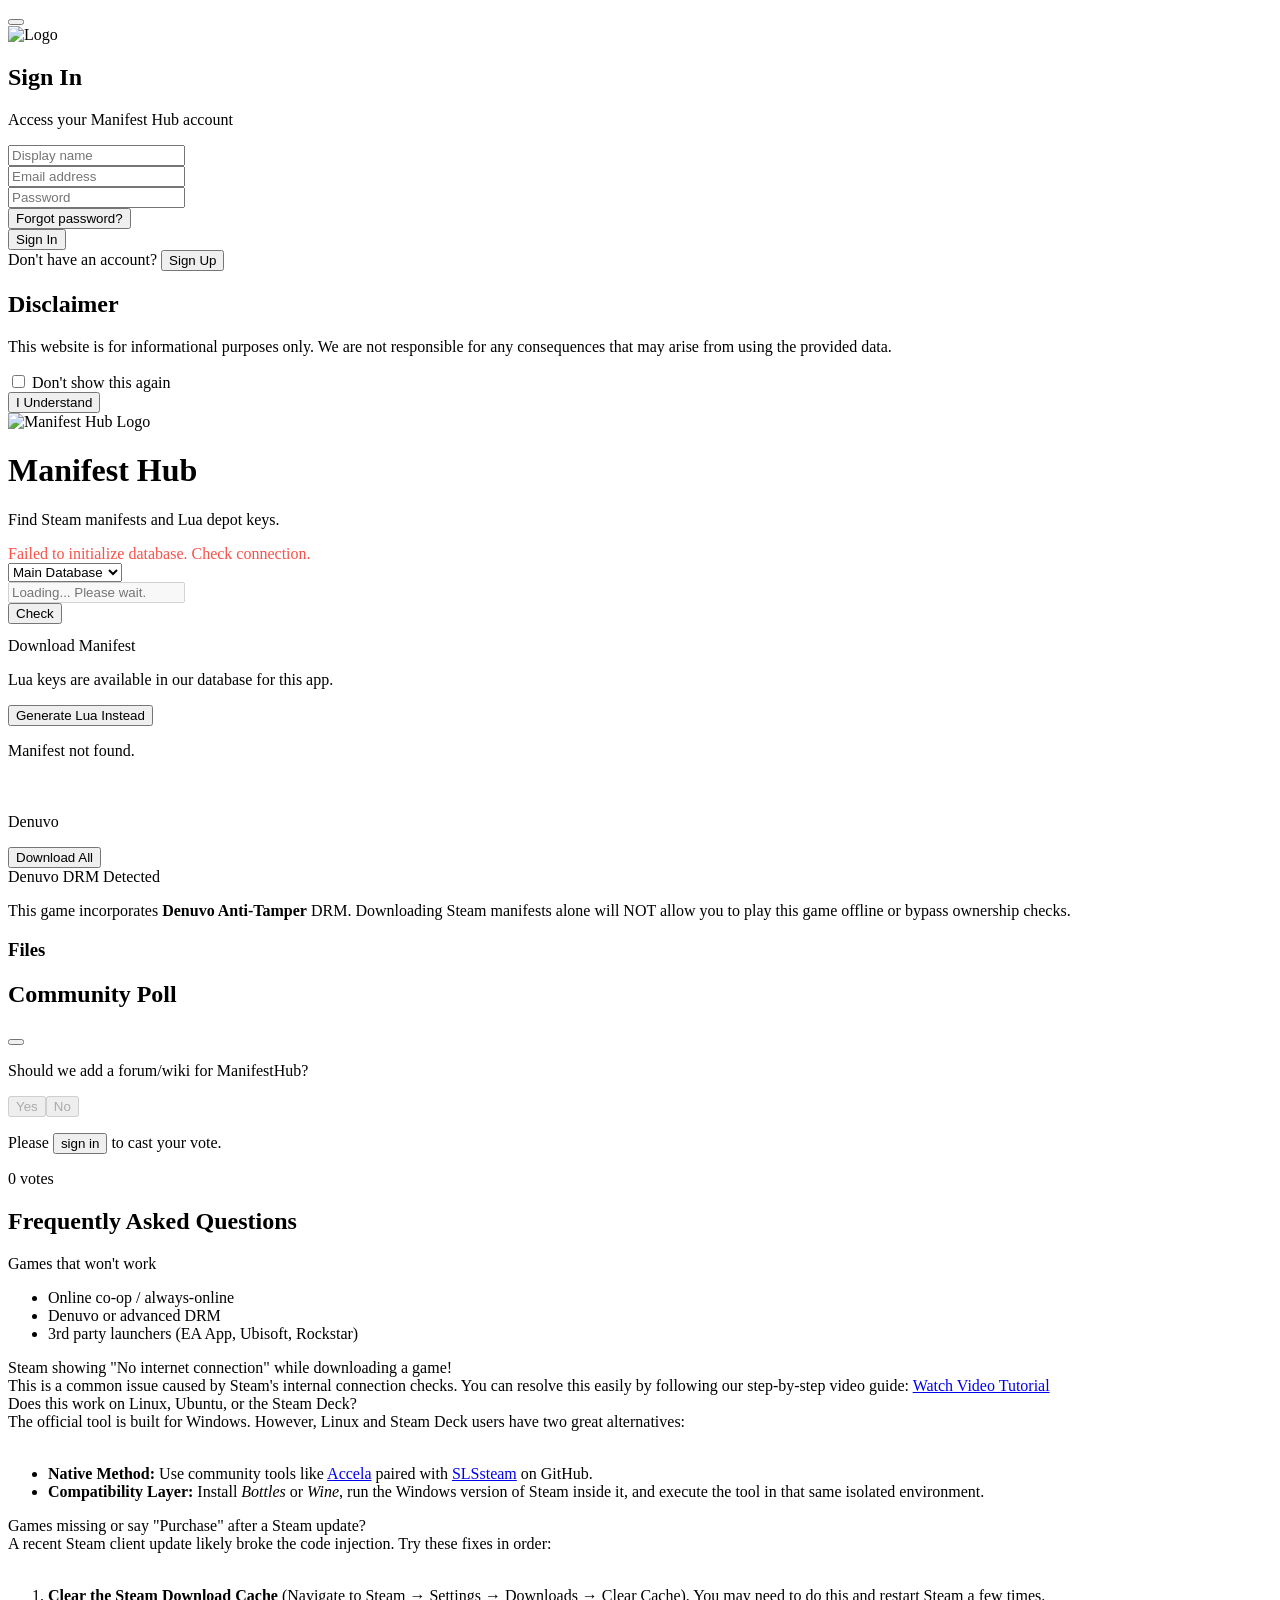
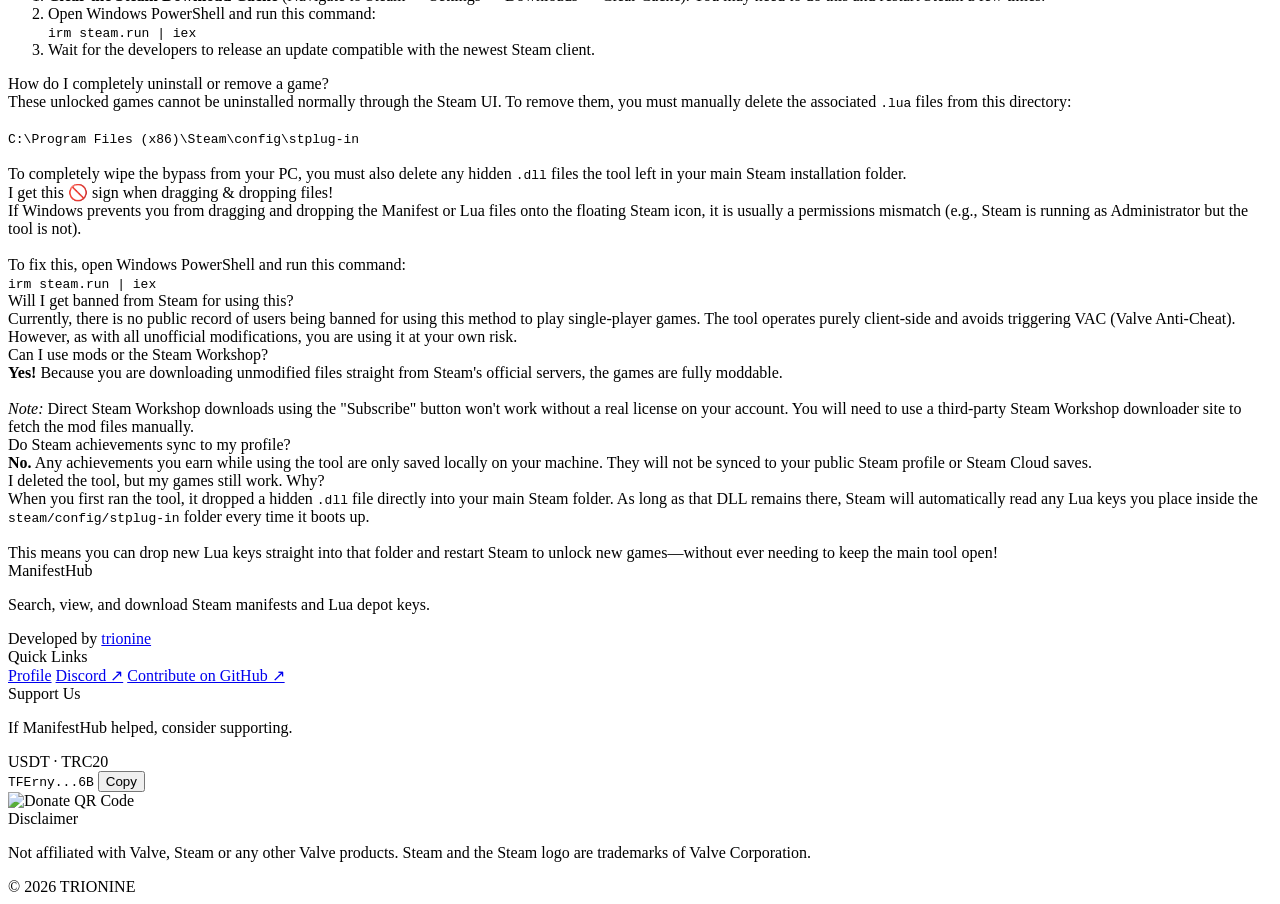
==== commit 6f88d138: "Update index.html" ====
--- a/index.html
+++ b/index.html
@@ -1,36 +1,31 @@
-<!doctype html>
-<html lang="en">
-
-<head>
-  <meta charset="UTF-8" />
-  <meta name="viewport" content="width=device-width, initial-scale=1.0" />
+<!DOCTYPE html>
+<!-- saved from url=(0044)file:///D:/Tools/ManifestHub-main/index.html -->
+<html lang="en"><head><meta http-equiv="Content-Type" content="text/html; charset=UTF-8">
+  
+  <meta name="viewport" content="width=device-width, initial-scale=1.0">
   <title>ManifestHub - Steam Manifest &amp; Lua Generator</title>
-  <link rel="icon" type="image/png" href="assets/favicon.png?v=1" />
+  <link rel="icon" type="image/png" href="file:///D:/Tools/ManifestHub-main/assets/favicon.png?v=1">
 
   <!-- SEO Meta Tags -->
-  <meta name="description"
-    content="Search, view, and download Steam manifests and Lua depot keys. Quick and easy access to game manifest files for legacy archives and current databases." />
-  <meta name="keywords"
-    content="steam manifest, steam manifest download, steam depot keys, steam lua generator, manifest downloader, steam db, steam legacy archive, manifesthub" />
-  <meta name="robots" content="index, follow" />
-  <link rel="canonical" href="https://manifesthub.trionine.xyz/" />
+  <meta name="description" content="Search, view, and download Steam manifests and Lua depot keys. Quick and easy access to game manifest files for legacy archives and current databases.">
+  <meta name="keywords" content="steam manifest, steam manifest download, steam depot keys, steam lua generator, manifest downloader, steam db, steam legacy archive, manifesthub">
+  <meta name="robots" content="index, follow">
+  <link rel="canonical" href="https://manifesthub.trionine.xyz/">
 
   <!-- Open Graph / Facebook -->
-  <meta property="og:type" content="website" />
-  <meta property="og:url" content="https://manifesthub.trionine.xyz/" />
-  <meta property="og:title" content="ManifestHub - Steam Manifest &amp; Lua Generator" />
-  <meta property="og:description"
-    content="Search, view, and download Steam manifests and Lua depot keys. Quick and easy access to game manifest files for legacy archives and current databases." />
-  <meta property="og:image" content="https://manifesthub.trionine.xyz/assets/manifesthub.png" />
-  <meta property="og:site_name" content="ManifestHub" />
+  <meta property="og:type" content="website">
+  <meta property="og:url" content="https://manifesthub.trionine.xyz/">
+  <meta property="og:title" content="ManifestHub - Steam Manifest &amp; Lua Generator">
+  <meta property="og:description" content="Search, view, and download Steam manifests and Lua depot keys. Quick and easy access to game manifest files for legacy archives and current databases.">
+  <meta property="og:image" content="https://manifesthub.trionine.xyz/assets/manifesthub.png">
+  <meta property="og:site_name" content="ManifestHub">
 
   <!-- Twitter -->
-  <meta property="twitter:card" content="summary_large_image" />
-  <meta property="twitter:url" content="https://manifesthub.trionine.xyz/" />
-  <meta property="twitter:title" content="ManifestHub - Steam Manifest &amp; Lua Generator" />
-  <meta property="twitter:description"
-    content="Search, view, and download Steam manifests and Lua depot keys. Quick and easy access to game manifest files." />
-  <meta property="twitter:image" content="https://manifesthub.trionine.xyz/assets/manifesthub.png" />
+  <meta property="twitter:card" content="summary_large_image">
+  <meta property="twitter:url" content="https://manifesthub.trionine.xyz/">
+  <meta property="twitter:title" content="ManifestHub - Steam Manifest &amp; Lua Generator">
+  <meta property="twitter:description" content="Search, view, and download Steam manifests and Lua depot keys. Quick and easy access to game manifest files.">
+  <meta property="twitter:image" content="https://manifesthub.trionine.xyz/assets/manifesthub.png">
 
   <!-- Structured Data (JSON-LD) -->
   <script type="application/ld+json">
@@ -47,27 +42,17 @@
       }
     }
     </script>
-  <link rel="stylesheet" href="https://cdnjs.cloudflare.com/ajax/libs/font-awesome/6.4.0/css/all.min.css" />
-  <link rel="stylesheet" href="css/base.css?v=1.0" />
-  <link rel="stylesheet" href="css/components.css?v=1.0" />
-  <link rel="stylesheet" href="css/layout.css?v=1.1" />
+  <link rel="stylesheet" href="./ManifestHub - Steam Manifest &amp; Lua Generator_files/all.min.css">
+  <link rel="stylesheet" href="./ManifestHub - Steam Manifest &amp; Lua Generator_files/base.css">
+  <link rel="stylesheet" href="./ManifestHub - Steam Manifest &amp; Lua Generator_files/components.css">
+  <link rel="stylesheet" href="./ManifestHub - Steam Manifest &amp; Lua Generator_files/layout.css">
   <!-- Supabase CDN -->
-  <script src="https://cdn.jsdelivr.net/npm/@supabase/supabase-js@2"></script>
+  <script src="./ManifestHub - Steam Manifest &amp; Lua Generator_files/supabase-js@2"></script>
 </head>
 
 <body class="bg-github-canvas text-github-fg">
   <!-- User Authentication Section (Fixed Top-Right) -->
-  <div class="user-auth-fixed auth-bar">
-    <div id="viewerCount" class="viewer-count" aria-label="Live viewers">
-      <span class="viewer-dot" aria-hidden="true"></span>
-      <span id="viewerCountNum">-</span>
-      <i class="fa-solid fa-eye viewer-icon" aria-hidden="true"></i>
-    </div>
-    <div id="authSection">
-      <button id="loginBtn" class="btn-secondary">Sign in</button>
-      <button id="signupBtn" class="btn-primary">Sign up</button>
-    </div>
-  </div>
+  
 
   <!-- ===== MODALS ===== -->
 
@@ -79,7 +64,7 @@
       </button>
 
       <div class="auth-header">
-        <img src="assets/mhub.png" alt="Logo" class="auth-logo" />
+        <img src="./ManifestHub - Steam Manifest &amp; Lua Generator_files/mhub.png" alt="Logo" class="auth-logo">
         <h2 id="authTitle" class="auth-title">Sign In</h2>
         <p class="auth-subtitle">Access your Manifest Hub account</p>
       </div>
@@ -87,24 +72,22 @@
       <form id="authForm">
         <div class="auth-input-group hidden" id="displayNameGroup">
           <i class="fas fa-user"></i>
-          <input type="text" id="authDisplayName" class="auth-input" placeholder="Display name" />
+          <input type="text" id="authDisplayName" class="auth-input" placeholder="Display name">
         </div>
         <div class="auth-input-group">
           <i class="fas fa-envelope"></i>
-          <input type="email" id="authEmail" class="auth-input" placeholder="Email address" required />
+          <input type="email" id="authEmail" class="auth-input" placeholder="Email address" required="">
         </div>
         <div class="auth-input-group">
           <i class="fas fa-lock"></i>
-          <input type="password" id="authPassword" class="auth-input" placeholder="Password" required />
+          <input type="password" id="authPassword" class="auth-input" placeholder="Password" required="">
         </div>
         <div id="forgotPasswordWrap" class="forgot-password-wrap">
           <button type="button" id="forgotPasswordBtn" class="forgot-password-btn">
             Forgot password?
           </button>
         </div>
-        <button type="submit" id="authSubmitBtn" class="auth-submit-btn">
-          Sign In
-        </button>
+        <button type="submit" id="authSubmitBtn" class="auth-submit-btn">Sign In</button>
         <div id="authError" class="hidden"></div>
 
         <div class="auth-form-divider">
@@ -134,7 +117,7 @@
         </p>
       </div>
       <div class="modal-disclaimer-checkbox-wrapper">
-        <input type="checkbox" id="dontShowAgain" />
+        <input type="checkbox" id="dontShowAgain">
         <label for="dontShowAgain">Don't show this again</label>
       </div>
       <button id="acceptDisclaimer" class="btn-primary">I Understand</button>
@@ -148,7 +131,7 @@
     <main>
       <header class="header-center">
         <div class="header-logo-wrapper">
-          <img src="assets/mhub.png" alt="Manifest Hub Logo" class="header-logo" />
+          <img src="./ManifestHub - Steam Manifest &amp; Lua Generator_files/mhub.png" alt="Manifest Hub Logo" class="header-logo">
           <h1 class="header-title">Manifest Hub</h1>
         </div>
         <p class="header-subtitle">
@@ -162,8 +145,8 @@
         <div class="main-content-column">
           <!-- Status Box -->
           <div id="infoBox">
-            <i class="fas fa-circle-notch fa-spin"></i>
-            <span id="statusText">Loading database...</span>
+            <i class="fas fa-exclamation-triangle mr-2" style="color: rgb(248, 81, 73);"></i>
+            <span id="statusText" style="color: rgb(248, 81, 73);">Failed to initialize database. Check connection.</span>
           </div>
 
           <!-- Combined Search Bar -->
@@ -177,8 +160,7 @@
                 <div class="search-icon-wrapper">
                   <i class="fas fa-search" id="searchIcon"></i>
                 </div>
-                <input type="text" id="mainSearchInput" placeholder="Loading... Please wait." disabled
-                  class="input-github search-input-combo" />
+                <input type="text" id="mainSearchInput" placeholder="Loading... Please wait." disabled="" class="input-github search-input-combo">
               </div>
               <button id="legacyCheckBtn" class="btn-primary">Check</button>
             </div>
@@ -192,7 +174,7 @@
                 <pre id="legacyTerminalOutput"></pre>
               </div>
               <div id="legacyDownloadSection" class="hidden">
-                <a id="legacyDownloadLink" class="btn-primary" download>
+                <a id="legacyDownloadLink" class="btn-primary" download="">
                   <i class="fas fa-download"></i>
                   Download Manifest
                 </a>
@@ -220,7 +202,7 @@
           <div id="selectedGamePanel" class="hidden">
             <div class="game-panel-header">
               <div class="game-info-wrapper">
-                <img id="selectedGameIcon" src="" alt="" />
+                <img id="selectedGameIcon" src="file:///D:/Tools/ManifestHub-main/index.html" alt="">
                 <div>
                   <div class="game-info-title-wrap">
                     <h2 id="selectedGameName" class="game-info-name"></h2>
@@ -254,35 +236,37 @@
           </div>
 
           <!-- Poll Section -->
-          <div id="pollCard" class="hidden poll-card">
+          <div id="pollCard" class="poll-card">
             <div class="poll-header">
               <h2 class="poll-title">
-                <i class="fas fa-chart-bar text-link"></i>
+                <i class="fa-solid fa-square-poll-horizontal" style="color: #58a6ff;"></i>
                 Community Poll
               </h2>
-              <span id="pollStatusBadge" class="badge poll-status-badge">Active</span>
+              <button id="pollMinimizeBtn" class="poll-minimize-btn" title="Minimize Poll">
+                <i class="fas fa-chevron-up"></i>
+              </button>
             </div>
             
-            <p id="pollQuestionText" class="poll-question"></p>
-            
-            <!-- Voting interface -->
-            <div id="pollVoteInterface" class="hidden poll-vote-interface">
-              <div id="pollOptionsContainer" class="poll-options-container">
-                <!-- Dynamically generated option buttons -->
-              </div>
-              <p id="pollAuthWarning" class="hidden poll-auth-warning">
-                <i class="fas fa-info-circle"></i> Please <button id="pollLoginBtn" class="text-link">sign in</button> to cast your vote.
-              </p>
-            </div>
-            
-            <!-- Results interface -->
-            <div id="pollResultsInterface" class="hidden poll-results-interface">
-              <div id="pollResultsContainer" class="poll-results-container">
-                <!-- Dynamically generated result progress bars -->
-              </div>
-              <div class="poll-results-footer">
-                <span id="pollTotalVotes">0 votes</span>
-                <span id="pollVoteReceipt" class="poll-vote-receipt"></span>
+            <div id="pollBody" class="poll-body">
+              <p id="pollQuestionText" class="poll-question">Should we add a forum/wiki for ManifestHub?</p>
+              
+              <!-- Voting interface -->
+              <div id="pollVoteInterface" class="poll-vote-interface">
+                <div id="pollOptionsContainer" class="poll-options-container"><button class="poll-option-btn" disabled="">Yes</button><button class="poll-option-btn" disabled="">No</button></div>
+                <p id="pollAuthWarning" class="poll-auth-warning">
+                  <i class="fas fa-info-circle"></i> Please <button id="pollLoginBtn" class="text-link">sign in</button> to cast your vote.
+                </p>
+              </div>
+              
+              <!-- Results interface -->
+              <div id="pollResultsInterface" class="hidden poll-results-interface">
+                <div id="pollResultsContainer" class="poll-results-container">
+                  <!-- Dynamically generated result progress bars -->
+                </div>
+                <div class="poll-results-footer">
+                  <span id="pollTotalVotes">0 votes</span>
+                  <span id="pollVoteReceipt" class="poll-vote-receipt"></span>
+                </div>
               </div>
             </div>
           </div>
@@ -315,20 +299,81 @@
 
             <div id="faqContainer">
               <!-- FAQ Items injected by JS -->
-            </div>
+            <div class="faq-item">
+      <div class="faq-question">
+        <span>Steam showing "No internet connection" while downloading a game!</span>
+        <i class="fas fa-chevron-down text-github-muted transition-transform"></i>
+      </div>
+      <div class="faq-answer">This is a common issue caused by Steam's internal connection checks. You can resolve this easily by following our step-by-step video guide: <a href="https://youtu.be/oHHBDzaVol8?si=ENbmO-MBQ9wEvqtj" target="_blank">Watch Video Tutorial</a></div>
+    </div><div class="faq-item">
+      <div class="faq-question">
+        <span>Does this work on Linux, Ubuntu, or the Steam Deck?</span>
+        <i class="fas fa-chevron-down text-github-muted transition-transform"></i>
+      </div>
+      <div class="faq-answer">The official tool is built for Windows. However, Linux and Steam Deck users have two great alternatives:<br><br>
+             <ul>
+               <li><strong>Native Method:</strong> Use community tools like <a href="https://github.com/ciscosweater/enter-the-wired" target="_blank">Accela</a> paired with <a href="https://github.com/AceSLS/SLSsteam" target="_blank">SLSsteam</a> on GitHub.</li>
+               <li><strong>Compatibility Layer:</strong> Install <em>Bottles</em> or <em>Wine</em>, run the Windows version of Steam inside it, and execute the tool in that same isolated environment.</li>
+             </ul></div>
+    </div><div class="faq-item">
+      <div class="faq-question">
+        <span>Games missing or say "Purchase" after a Steam update?</span>
+        <i class="fas fa-chevron-down text-github-muted transition-transform"></i>
+      </div>
+      <div class="faq-answer">A recent Steam client update likely broke the code injection. Try these fixes in order:<br><br>
+             <ol>
+               <li><strong>Clear the Steam Download Cache</strong> (Navigate to Steam → Settings → Downloads → Clear Cache). You may need to do this and restart Steam a few times.</li>
+               <li>Open Windows PowerShell and run this command:<br>
+               <code class="inline-block">irm steam.run | iex</code></li>
+               <li>Wait for the developers to release an update compatible with the newest Steam client.</li>
+             </ol></div>
+    </div><div class="faq-item">
+      <div class="faq-question">
+        <span>How do I completely uninstall or remove a game?</span>
+        <i class="fas fa-chevron-down text-github-muted transition-transform"></i>
+      </div>
+      <div class="faq-answer">These unlocked games cannot be uninstalled normally through the Steam UI. To remove them, you must manually delete the associated <code>.lua</code> files from this directory:<br><br>
+             <code class="inline-block">C:\Program Files (x86)\Steam\config\stplug-in</code><br><br>
+             To completely wipe the bypass from your PC, you must also delete any hidden <code>.dll</code> files the tool left in your main Steam installation folder.</div>
+    </div><div class="faq-item">
+      <div class="faq-question">
+        <span>I get this 🚫 sign when dragging &amp; dropping files!</span>
+        <i class="fas fa-chevron-down text-github-muted transition-transform"></i>
+      </div>
+      <div class="faq-answer">If Windows prevents you from dragging and dropping the Manifest or Lua files onto the floating Steam icon, it is usually a permissions mismatch (e.g., Steam is running as Administrator but the tool is not).<br><br>
+             To fix this, open Windows PowerShell and run this command:<br>
+             <code class="inline-block">irm steam.run | iex</code></div>
+    </div><div class="faq-item">
+      <div class="faq-question">
+        <span>Will I get banned from Steam for using this?</span>
+        <i class="fas fa-chevron-down text-github-muted transition-transform"></i>
+      </div>
+      <div class="faq-answer">Currently, there is no public record of users being banned for using this method to play single-player games. The tool operates purely client-side and avoids triggering VAC (Valve Anti-Cheat). However, as with all unofficial modifications, you are using it at your own risk.</div>
+    </div><div class="faq-item">
+      <div class="faq-question">
+        <span>Can I use mods or the Steam Workshop?</span>
+        <i class="fas fa-chevron-down text-github-muted transition-transform"></i>
+      </div>
+      <div class="faq-answer"><strong>Yes!</strong> Because you are downloading unmodified files straight from Steam's official servers, the games are fully moddable.<br><br>
+             <i class="fas fa-info-circle"></i> <em>Note:</em> Direct Steam Workshop downloads using the "Subscribe" button won't work without a real license on your account. You will need to use a third-party Steam Workshop downloader site to fetch the mod files manually.</div>
+    </div><div class="faq-item">
+      <div class="faq-question">
+        <span>Do Steam achievements sync to my profile?</span>
+        <i class="fas fa-chevron-down text-github-muted transition-transform"></i>
+      </div>
+      <div class="faq-answer"><strong>No.</strong> Any achievements you earn while using the tool are only saved locally on your machine. They will not be synced to your public Steam profile or Steam Cloud saves.</div>
+    </div><div class="faq-item">
+      <div class="faq-question">
+        <span>I deleted the tool, but my games still work. Why?</span>
+        <i class="fas fa-chevron-down text-github-muted transition-transform"></i>
+      </div>
+      <div class="faq-answer">When you first ran the tool, it dropped a hidden <code>.dll</code> file directly into your main Steam folder. As long as that DLL remains there, Steam will automatically read any Lua keys you place inside the <code>steam/config/stplug-in</code> folder every time it boots up.<br><br>
+             This means you can drop new Lua keys straight into that folder and restart Steam to unlock new games—without ever needing to keep the main tool open!</div>
+    </div></div>
           </div>
 
           <!-- Left Column: Popular Downloads (Sidebar) -->
-          <aside id="trendingPanel" class="trending-sidebar-panel">
-            <h2 class="trending-title">
-              <i class="fas fa-fire trending-fire-icon"></i> Popular Downloads
-            </h2>
-            <div id="trendingGrid" class="trending-grid">
-              <div class="trending-loading">
-                <i class="fas fa-spinner fa-spin"></i> Loading...
-              </div>
-            </div>
-          </aside>
+          
         </div>
         <!-- End of Centered Main Content Area -->
       </div>
@@ -337,20 +382,7 @@
   </div>
 
   <!-- ===== FLOATING SIDEBAR LINKS ===== -->
-  <div class="floating-sidebar">
-    <a href="https://steamdb.info/" target="_blank" class="floating-btn" title="SteamDB">
-      <i class="fas fa-database"></i>
-      <span class="btn-label">SteamDB</span>
-    </a>
-    <a href="https://www.steamtools.net/" target="_blank" class="floating-btn" title="SteamTools">
-      <i class="fas fa-download"></i>
-      <span class="btn-label">SteamTools</span>
-    </a>
-    <a href="https://discord.com/invite/x6AjUMngpF" target="_blank" class="floating-btn" title="Discord">
-      <i class="fab fa-discord"></i>
-      <span class="btn-label">Discord</span>
-    </a>
-  </div>
+  
 
   <!-- Footer -->
   <footer class="site-footer">
@@ -364,12 +396,12 @@
         </p>
         <div class="footer-dev">
           Developed by
-          <a href="https://trionine.xyz" target="_blank" rel="noopener noreferrer">trionine</a>
+          <a href="https://trionine.xyz/" target="_blank" rel="noopener noreferrer">trionine</a>
         </div>
       </div>
       <div class="footer-links">
         <div class="footer-col-label">Quick Links</div>
-        <a href="profile.html">Profile</a>
+        <a href="file:///D:/Tools/ManifestHub-main/profile.html">Profile</a>
         <!-- <a href="#faq">FAQ</a> -->
         <a href="https://discord.com/invite/x6AjUMngpF" target="_blank" rel="noopener noreferrer">Discord ↗</a>
         <a href="https://github.com/sadabx/ManifestHub" target="_blank" rel="noopener noreferrer">Contribute on GitHub
@@ -392,7 +424,7 @@
           </div>
           <div class="donate-qr">
             <!-- SVG QR CODE -->
-            <img src="assets/donate-qr.svg" alt="Donate QR Code" width="80" height="80" />
+            <img src="./ManifestHub - Steam Manifest &amp; Lua Generator_files/donate-qr.svg" alt="Donate QR Code" width="80" height="80">
           </div>
         </div>
       </div>
@@ -407,10 +439,18 @@
     </div>
   </footer>
 
-  <script src="https://cdnjs.cloudflare.com/ajax/libs/jszip/3.10.1/jszip.min.js"></script>
-  <script src="js/config.js"></script>
-  <script src="js/utils.js?v=1.2"></script>
-  <script src="js/script.js?v=1.3"></script>
-</body>
-
-</html>+  <script src="./ManifestHub - Steam Manifest &amp; Lua Generator_files/jszip.min.js.下载"></script>
+  <script src="./ManifestHub - Steam Manifest &amp; Lua Generator_files/config.js"></script>
+  <script src="./ManifestHub - Steam Manifest &amp; Lua Generator_files/utils.js"></script>
+  <script src="./ManifestHub - Steam Manifest &amp; Lua Generator_files/presence.js"></script>
+  <script src="./ManifestHub - Steam Manifest &amp; Lua Generator_files/auth.js"></script>
+  <script src="./ManifestHub - Steam Manifest &amp; Lua Generator_files/database.js"></script>
+  <script src="./ManifestHub - Steam Manifest &amp; Lua Generator_files/search.js"></script>
+  <script src="./ManifestHub - Steam Manifest &amp; Lua Generator_files/trending.js"></script>
+  <script src="./ManifestHub - Steam Manifest &amp; Lua Generator_files/poll.js"></script>
+  <script src="./ManifestHub - Steam Manifest &amp; Lua Generator_files/faq.js"></script>
+  <script src="./ManifestHub - Steam Manifest &amp; Lua Generator_files/faq(1).js"></script>
+  <script src="./ManifestHub - Steam Manifest &amp; Lua Generator_files/main.js"></script>
+
+
+</body></html>
